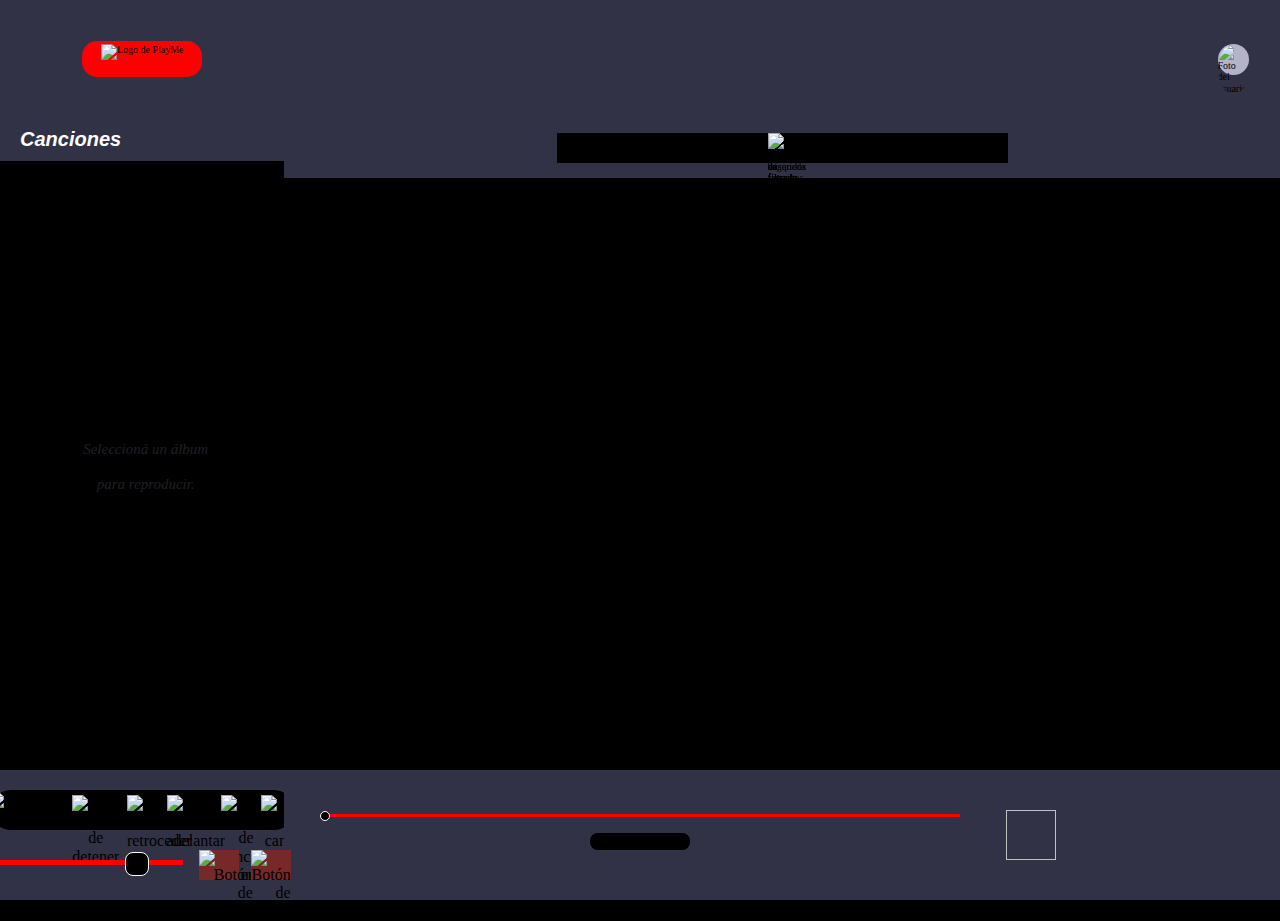
==== html/reproductor.html @ 9685b31c "21-09-20" ====
<!DOCTYPE html>
<html lang="es">
<head>
    <meta charset="UTF-8">
    <meta name="viewport" content="width=device-width, initial-scale=1.0">
    <title>PlayMe</title>
    <link rel="stylesheet" href="../css/normalize.css">
    <link rel="stylesheet" href="../css/reproductor.css">
</head>



<body>
    <main class="contenedor">
        <header class="logo">
            <img src="../imagenes/PlayMe.png" alt="Logo de PlayMe" class="logo__imagen">
        </header>

        <div class="datos__mensaje">
            <p id="lblMensajeError" class="lblMensajeErroralbum"></p>
        </div>

        <section class="datos__usuario">
            <p id="datos__nombre_usuario" class="datos__nombre_usuario"></p>
   
            <section class="datos__foto">
                <img id="foto_usuario" class="foto_usuario" src="../imagenes/Usuario100.png" alt="Foto del usuario">

                <div class="contenedor_general_opciones_usuario">
                    <div class="contenedor_botones_opciones_usuario">
                        <button id="btnCambiarContrasenia" class="boton_opcion_usuario">Cambiar contraseña</button>
                        <button id="btnCambiarFoto" class="boton_opcion_usuario">Cambiar foto</button>
                    </div>
                </div>

                <div class="contenedor_cambioContrasenia">
                    <h3 class="cambioContrasenia_titulo">Cambio de contraseña</h3>

                    <p>Contraseña actual</p>
                    <input type="password" id="txtContraseniaUsuario">
                    <p>Nueva contraseña</p>
                    <input type="password" id="txtNuevaContraseniaUsuario">
                    <p>Repetir contraseña</p>
                    <input type="password" id="txtRepetirContraseniaUsuario">

                    <div class="contenedorMensajeCambioContrasenia">
                        <p id="lblMensajeCambioContrasenia"></p>
                    </div>

                    <div class="contenedor_botones_cambioContrasenia">
                        <button id="btnCancelarCambioContrasenia">Cancelar</button>
                        <button id="btnGuardarCambioContrasenia">Guardar</button>
                    </div>
                </div>


                <div class="contenedor_cambioFoto">
                    <div class="contenedor_imgFotoUsuario">
                        <img src="" alt="Foto del usuario" class="imgFotoUsuario">
                    </div>

                    <form action="#" class="formulario_fileInput" enctype="multipart/form-data">
                        <div class="contenedor_inputfile">
                            <input type="file" accept="image/*" id="inputfileFoto" class="inputfileFoto">
                            <label for="inputfileFoto" class="btnInputfileFoto">Seleccionar foto</label>
                        </div>
                    </form>

                    <div class="contenedorMensajeCambioFoto">
                        <p id="lblMensajeCambioFoto">La imágen debe ser png o jpg y no mayor a 100 Kb</p>
                    </div>

                    <div class="contenedor_botones_cambioFoto">
                        <button id="btnCancelarCambioFoto">Cancelar</button>
                        <button id="btnGuardarCambioFoto">Guardar</button>
                    </div>
                </div>
            </section>
        </section>

        <section class="filtro">
            <button id="btnAnterior" class="filtro__btnAnterior filtro__boton_dif">
                <img src="../imagenes/Anterior.png" alt="Botón de imagenes anteriores">
            </button>

            <section class="filtro__contenedor">
                <div class="filtro__canciones filtro__boton" id="btnFiltroCancion">
                    <img src="../imagenes/Filtros/Canciones.png" alt="Botón de filtrado por canción">
                </div>

                <div class="filtro__artista filtro__boton" id="btnFiltroArtista">
                    <img src="../imagenes/Filtros/Artista.png" alt="Botón de filtrado por artista">
                </div>

                <div class="filtro__album filtro__boton" id="btnFiltroAlbum">
                    <img src="../imagenes/Filtros/Album.png" alt="Botón de filtrado por album">
                </div>

                <div class="filtro__favoritos filtro__boton" id="btnFiltroFavoritos">
                    <img src="../imagenes/Filtros/Favoritos.png" alt="Botón de favoritos">
                </div>

                <div class="filtro__sugeridos filtro__boton" id="btnFiltroRecomendados">
                    <img src="../imagenes/Filtros/Recomendados.png" alt="Botón de sugeridos">
                </div>

                <div class="filtro__filtro filtro__boton" id="btnFiltroGeneral">
                    <img src="../imagenes/Filtros/Filtrar.png" alt="Botón de búsqueda">
                </div>

                <div class="filtro__txt">
                    <input type="text" class="filtro__txt_input" id="txtFiltro" placeholder="Enter para buscar o  Escape para cancelar">
                </div>

                <div class="filtro__limpiar" id="btnQuitarFiltro">
                    <img src="../imagenes/Cruz.png" alt="Botón para quitar el filtro" class="filtro__quitar">
                </div>
            </section>


            <button id="btnSiguiente" class="filtro__btnSiguiente filtro__boton_dif">
                <img src="../imagenes/Siguiente.png" alt="Botón de imagenes siguientes">
            </button>
        </section>

        <section class="listas">
            <h3 class="listas__titulo">Canciones</h3>

            <section class="listas__canciones">
                <table id="tabla_canciones" class="listas__canciones_tabla">
                </table>

                <p class="listas__mensaje">
                    Seleccioná un álbum<br><br>
                    para reproducir.
                </p>
            </section>
        </section>

        <section class="imagenes">
            <div id="contenedor_tapa0">
                <img class="tapa0 tapa">
            </div>

            <div id="contenedor_tapa1">
                <img class="tapa1 tapa">
            </div>

            <div id="contenedor_tapa2">
                <img class="tapa2 tapa">
            </div>

            <div id="contenedor_tapa3">
                <img class="tapa3 tapa">
            </div>

            <div id="contenedor_tapa4">
                <img class="tapa4 tapa">
            </div>

            <div id="contenedor_tapa5">
                <img class="tapa5 tapa">
            </div>
            <div id="contenedor_tapa6">
                <img class="tapa6 tapa">
            </div>
            <div id="contenedor_tapa7">
                <img class="tapa7 tapa">
            </div>
            <div id="contenedor_tapa8">
                <img class="tapa8 tapa">
            </div>
            <div id="contenedor_tapa9">
                <img class="tapa9 tapa">
            </div>
            <div id="contenedor_tapa10">
                <img class="tapa10 tapa">
            </div>
            <div id="contenedor_tapa11">
                <img class="tapa11 tapa">
            </div>
        </section>

        <footer class="reproductor">
            <audio id="media"></audio>

            <div class="reproductor_todos_losBotones">
                <section class="reproductor__botones_reproductor">
                    <button class="reproductor__botones reproductor__btnPlay" id="btnPlay">
                        <img src="../imagenes/Botones/Play.png" alt="Botón de play" id="btnPlay_img">
                    </button>
                    
                    <button class="reproductor__botones" id="btnParar">
                        <img src="../imagenes/Botones/Parar.png" alt="Botón de detener">
                    </button>
    
                    <button class="reproductor__botones reproductor__btnRetroceder" id="btnRetroceder">
                        <img src="../imagenes/Botones/Retroceder.png" alt="Botón de retroceder">
                    </button>

                    <button class="reproductor__botones reproductor__btnAdelantar" id="btnAdelantar">
                        <img src="../imagenes/Botones/Adelantar.png" alt="Botón de adelantar">
                    </button>
    
                    <button class="reproductor__botones reproductor__btnAnterior" id="btnAnteriorReproductor">
                        <img src="../imagenes/Botones/Cancion _anterior.png" alt="Botón de canción anterior">
                    </button>
    
                    <button class="reproductor__botones" id="btnSiguienteReproductor">
                        <img src="../imagenes/Botones/Cancion_siguiente.png" alt="Botón de canción siguiente">
                    </button>
                </section>
    
                <section class="reproductor__botones_adicionales">
                    <section class="reproductor__volumen">
                        <input type="range" class="btnDeslizdorVolumen" id="btnDeslizadorVolumen" min="0" max="1" step="0.01">
                    </section>

                    <div class="reproductor__btnAdicional btnMute" id="btnMute">
                        <img src="../imagenes/Botones/Mute.png" alt="Botón de silenciar" id="btnMute_img">
                    </div>

                    <div class="reproductor__btnAdicional btnLoop" id="btnLoop">
                        <img src="../imagenes/Botones/Loop.png" alt="Botón de loop" id="btnLoop_img">
                    </div>
                </section>
            </div>
        </footer>

        <footer class="barra">
            <div class="barra_contenedor">
                <input type="range" class="barra_tiempo" id="barra_tiempo" min="0" step="0.01">
            </div>
            <p class="barra_texto" id="barra_texto"></p>
        </footer>

        <footer class="info">
            <img class="info__imagen">

            <section class="info__data">
                <p class="info__artista"></p>
                <p class="info__album"></p>
                <p class="info__anio"></p>
            </section>
        </footer>
    </main>

    <script src="../js/jquery.js"></script>
    <script src="../js/valida.js"></script>
    <script src="../js/ClaseUsuario.js"></script>
    <script src="../js/ClaseArtista.js"></script>
    <script src="../js/ClaseCancion.js"></script>
    <script src="../js/ClaseAlbum.js"></script>
    <script src="../js/reproductor.js"></script>
</body>



</html>
---- css/reproductor.css ----
*:focus {
    outline: 0rem;
}

html {
    font-size: 16px;
}

body {
    margin: 0rem;
    background: rgb(0, 0, 0);
}





/*Secciones*/
.contenedor {
    min-height: 62.5rem;
    max-height: 100vh;
    display: grid;
    grid-template-columns: minmax(25rem, 1.2fr) minmax(50rem, 3fr) minmax(20rem,1.2fr);
    grid-template-rows: 1fr 0.5fr 5fr 1fr;
}


.logo {
    grid-column: 1 / 2;
    grid-row: 1 / 2;
    display: flex;
    justify-content: center;
    align-items: center;
    background: rgb(50, 50, 70);
}
.logo__imagen {
    background: red;
    height: 3rem;
    padding: 0.3125rem 1.875rem 0.3125rem 1.875rem;
    border-radius: 1.5rem;
}





.datos__usuario {
    grid-column: 3 / 4;
    grid-row: 1 / 2;
    background: rgb(50, 50, 70);
    width: 100%;
    height: 100%;
    display: flex;
    justify-content: flex-end;
    align-items: center;
}
.datos__nombre_usuario {
    color: rgb(150, 150, 255);
    font-size: 2rem;
    margin-right: 1.25rem;
}
.datos__mensaje {
    grid-column: 2 / 3;
    grid-row: 1 / 2;
    color: rgb(50, 50, 70);
    background: rgb(50, 50, 70);
    font-size: 1.2rem;
    font-family: 'Gill Sans', 'Gill Sans MT', Calibri, 'Trebuchet MS', sans-serif;
    font-style: italic;
    display: flex;
    justify-content: center;
    align-items: center;
}
.lblMensajeError {
    transition: color 1.5s;
}
.datos__foto {
    width: 3.125rem;
    height: 3.125rem;
    border-radius: 1.5625rem;
    background: rgb(180, 180, 200);
    margin-right: 3.125rem;
}
.foto_usuario {
    width: 100%;
    height: 100%;
    object-fit: contain;
    border-radius: 50%;
    overflow: hidden;
}
.contenedor_general_opciones_usuario {
    display: none;
    margin-left: -8rem;
    margin-top:  -1rem;
}
.contenedor_botones_opciones_usuario {
    display: flex;
    flex-direction: column;
}
.boton_opcion_usuario {
    width: 10rem;
    border: none;
    padding-top: 0.2rem;
    padding-bottom: 0.2rem;
    background: rgb(180, 180, 200);
}
.boton_opcion_usuario:hover {
    background: rgb(100, 100, 120);
    color: white;
}
.contenedor_cambioContrasenia {
    display: none;
    position: absolute;
    width: 25rem;
    height: 21rem;
    background: rgb(180, 180, 200);
    border-radius: 1rem;
    margin-top: -2rem;
    margin-left: -25rem;
    z-index: 1;
    font-family: Cambria, Cochin, Georgia, Times, 'Times New Roman', serif;
}
.contenedor_cambioContrasenia h3 {
    text-align: center;
}
.contenedor_cambioContrasenia input {
    width: 20rem;
    margin-left: 2.5rem;
    margin-top: -1rem;
    border: none;
}
.contenedor_cambioContrasenia p {
    margin-left: 2.5rem;
    margin-bottom: 0.2rem;
}
.contenedorMensajeCambioContrasenia {
    margin-top: 1.5rem;
    margin-left: 2.5rem;
    width: 20rem;
    height: 1.2rem;
}
#lblMensajeCambioContrasenia {
    margin-left: 0rem;
    text-align: center;
    display: none;
}
.contenedor_botones_cambioContrasenia {
    margin-left: 2.5rem;
    margin-top: 2.2rem;
    width: 20rem;
    display: flex;
    justify-content: space-between;
}
.contenedor_botones_cambioContrasenia button {
    background: rgb(100, 100, 120);
    color: white;
    width: 6rem;
    height: 2rem;
    border-radius: 1rem;
    border: none;
    margin-left: 0.5rem;
}
.contenedor_botones_cambioContrasenia button:hover {
    background: rgb(50, 50, 200);
}
.contenedor_cambioFoto {
    display: none;
    position: absolute;
    width: 25rem;
    height: 25em;
    background: rgb(180, 180, 200);
    border-radius: 1rem;
    margin-top: -2rem;
    margin-left: -25rem;
    z-index: 1;
    font-family: Cambria, Cochin, Georgia, Times, 'Times New Roman', serif;
}
.contenedorMensajeCambioFoto {
    margin-top: 3rem;
    margin-left: 1rem;
    width: 23rem;
    height: 2.5rem;
}
#lblMensajeCambioFoto {
    margin-left: 0rem;
    text-align: center;
    color: black;
}
.contenedor_botones_cambioFoto {
    margin-left: 1rem;
    margin-top: 1rem;
    width: 23rem;
    display: flex;
    justify-content: space-between;
}
.contenedor_botones_cambioFoto button {
    background: rgb(100, 100, 120);
    color: white;
    width: 6rem;
    height: 2rem;
    border-radius: 1rem;
    border: none;
    margin-left: 0.5rem;
}
.contenedor_botones_cambioFoto button:hover {
    background: rgb(50, 50, 200);
}
.contenedor_imgFotoUsuario {
    width: 10rem;
    height: 10rem;
    border-radius: 5rem;
    margin-top: 0.8rem;
    margin-left: 7.5rem;
    background: black;
    overflow: hidden;
}
.imgFotoUsuario {
    width: 100%;
    height: 100%;
    object-fit: contain;
}
.inputfileFoto {
    display: none;
}
.contenedor_inputfile {
    width: 23rem;
    height: 3rem;
    margin-left: 1rem;
    margin-top: 1rem;
    text-align: center;
}
.btnInputfileFoto {
    margin-top: 1.2rem;
    display: inline-block;
    background: rgb(100, 100, 120);
    color: white;
    height: 3rem;
    border-radius: 1.5rem;
    line-height: 3rem;
    width: 10rem;
}
.btnInputfileFoto:hover {
    background: rgb(50, 50, 200);
}






.filtro {
    grid-column: 2 / 5;
    grid-row: 2 / 3;
    background: rgb(50, 50, 70);
    padding-left: 1.25rem;
    padding-right: 1.25rem;
    display: flex;
    align-items: center;
    justify-content: space-between;
    margin: 0px;
}
.filtro__boton_dif {
    background: rgb(50, 50, 70);
    border: none;
    width: 3.125rem;
    height: 3.125rem;
    padding: 0rem;
    visibility: hidden;
}
.filtro__boton_dif img {
    width: 100%;
    height: 100%;
    object-fit: contain;
}
.filtro__boton {
    padding: 0px;
    height: 3rem;
    width: 3rem;
    margin-left: 21rem;
    transition: margin-left 0.5s;
    display: inline-block;
    position: absolute;
}
.filtro__boton img {
    width: 100%;
    height: 100%;
    -o-object-fit: contain;
       object-fit: contain;
}
.filtro__contenedor {
    margin: 0px;
    padding-left: 0.125rem;
    height: 3rem;
    width: 45rem;
    background: black;
    overflow: hidden;
}
.filtro__canciones_nueva_posicion {
    margin-left: 0rem;
}
.filtro__artista_nueva_posicion {
    margin-left:  8.4rem;
}
.filtro__album_nueva_posicion {
    margin-left: 16.8rem;
}
.filtro__favoritos_nueva_posicion {
    margin-left: 25.2rem;
}
.filtro__sugeridos_nueva_posicion {
    margin-left: 33.6rem;
}
.filtro__filtro_nueva_posicion {
    margin-left: 42rem;
}
.filtro_posicion_izquierda {
    margin-left: 0rem;
}
.filtro__txt {
    display: none;
    position: absolute;
    margin-left: 5rem;
    padding-top: 0.6rem;
    height: 3rem;
    width: 40rem;
}
.filtro__txt_input {
    height: 2rem;
    width: 100%;
    font-size: 1.5rem;
    background: black;
    color: white;
    border: none;
    outline: none;
}
.filtro__limpiar {
    visibility: hidden;
    width: 1.5rem;
    height: 1.5rem;
    border: none;
    background: red;
    display: inline-block;
    position: absolute;
    margin-left: 44.5rem;
    margin-top: -0.75rem;
}
.filtro__quitar {
    width: 100%;
    height: 100%;
    -o-object-fit: contain;
}





.listas {
    background: black;
    grid-column: 1 / 2;
    grid-row: 2 / 4;
    font-size: 1rem;
    margin-bottom: 1%;
    overflow: hidden;
}
.listas__titulo { 
    background: rgb(50, 50, 70);
    padding: 1rem;
    padding-left: 2rem;
    color: white;
    font-size: 2rem;
    font-family:-apple-system, BlinkMacSystemFont, 'Segoe UI', Roboto, Oxygen, Ubuntu, Cantarell, 'Open Sans', 'Helvetica Neue', sans-serif;
    font-style: italic;
    margin-top: 0rem;
    margin-bottom: 0px;
}
.listas__canciones {
    padding-left: 1rem;
    padding-right: 0.3125rem;
    background: black;
    height: 90%;
    overflow: scroll;
}
.listas__mensaje {
    display: none;
    color: rgb(220, 220, 255);
    font-size: 1.5rem;
    text-align: center;
    font-style: italic;
    margin-top: 16rem;
}
.listas__canciones::-webkit-scrollbar {
    width: 1rem;;
    background: black;
}
.listas__canciones::-webkit-scrollbar-thumb {
    background: rgb(50, 50, 70);
}
.listas__canciones_tabla td {
    padding: 0.3rem;
    padding-left: 1rem;
    font-size: 1rem;
}
.estrella_lista {
    width: 1.2rem;
    -o-object-fit: contain;
       object-fit: contain;
}
.cancion:hover {
    cursor: default;
}
.cancion {
    color: black;
    transition: color 0.5s;
}





.imagenes {
    background: black;
    grid-column: 2 / 4;
    grid-row: 3 / 4;
    display: flex;
    flex-wrap: wrap;
    justify-content: space-around;
    padding: 0.625rem;
    overflow-y: scroll;
    margin-top: 0.625rem;
    margin-bottom: 0.625rem;
}
.imagenes::-webkit-scrollbar {
    width: 1rem;;
    background: black;
}
.imagenes::-webkit-scrollbar-thumb {
    background: rgb(50, 50, 70);
}
.imagenes div {
    width: 18.75rem;
    height: 18.75rem;
    margin: 0.625rem;
    background: black;
    opacity: 0;
    transition: transform 0.5s, opacity 1.5s;
}
.tapa {
    width: 100%;
    height: 100%;
    object-fit: contain;
}
.tapa:hover {
    cursor: pointer;
}
.giro {
    animation: giro 0.5s;
    animation-fill-mode: forwards;
}
@keyframes giro {
    from{
        transform: rotateY(0deg);
    }
    to{
        transform: rotateY(180deg);
    }
}





/*reproductor.*/
.reproductor {
    font-size: 16px;
    background: rgb(50, 50, 70);
    grid-column: 1 / 2;
    grid-row: 4 / 5;
    padding: 1.25em;
    display: flex;
    justify-content: center;
    align-items: center;
    flex-wrap: wrap;
}
.reproductor__botones_reproductor {
    background: black;
    padding-left: 0px;
    padding-right: 0.1875em;
    width: 18.75em;
    height:  2.5em;
    border-radius: 1.25em;
    display: flex;
    justify-content: space-between;
    align-items: center;
}
.reproductor__botones {
    width: 1.875em;
    height: 1.875em;
    border: none;
    background:none;
    padding: 0px;
}
.reproductor__btnPlay {
    width: 3.75em;
    height: 3.75em;
    margin-left: -0.1875em;
}
.reproductor__btnAnterior {
    margin-right: -5%;
}
.reproductor__btnRetroceder {
    margin-right: -5%;
}
.reproductor img {
    width: 100%;
    height: 100%;
    -o-object-fit: contain;
       object-fit: contain;
}
.reproductor__botones_adicionales {
    width: 18.75em;
    height: 1.875em;
    margin-top: 1.25em;
    padding: 0px;
    text-align: right;
}
.reproductor__btnAdicional {
    background: rgb(120, 40, 40);
    width: 2.5em;
    height: 1.875em;
}
#btnLoop {
    position: absolute;
    margin-left: 16.25em;
    margin-top: 0em;
}
#btnMute {
    position: absolute;
    margin-left: 13em;
}
.btnLoop {
    position: absolute;
    margin-left: 13em;
}
.reproductor__botones_adicionales img {
    width: 100%;
    height: 100%;
    -o-object-fit: contain;
       object-fit: contain;
}
.reproductor__volumen {
    position: absolute;
    margin-left: 0em;
    margin-top: 0.3em;
}
.btnDeslizdorVolumen {
    height: 1em;
    margin: 0px;
    width: 12em;
    background: transparent;
    -webkit-appearance: none;
}
/*Track del deslizador.*/
.btnDeslizdorVolumen::-moz-range-track {
    background: red;
    width: 100%;
    height: 0.3em;
}
.btnDeslizdorVolumen::-webkit-slider-runnable-track {
    background: red;
    width: 100%;
    height: 0.3em;
}
.btnDeslizdorVolumen::-ms-track {
    background: red;
    width: 100%;
    height: 0.3em;
}
/*Thumb.*/
.btnDeslizdorVolumen::-moz-range-thumb {
    height: 1.5em;
    width: 1.5em;
    background: black;
    border-radius: 0.5em;
    border: white solid 1px;
}
.btnDeslizdorVolumen::-moz-range-thumb:hover {
    cursor: pointer;
}
.btnDeslizdorVolumen::-webkit-slider-thumb:hover {
    cursor: pointer;
}
.btnDeslizdorVolumen::-webkit-slider-thumb {
    -webkit-appearance: none;
    height: 1.5em;
    width: 1.5em;
    background: black;
    border-radius: 0.5em;
    border: white solid 1px;
    cursor: pointer;
    margin-top: -0.5em;
}
.btnDeslizdorVolumen::-ms-thumb {
    height: 1.5em;
    width: 1.5em;
    background: black;
    border-radius: 0.5em;
    border: white solid 1px;
    cursor: pointer;
}
/*Fill lower.*/
.btnDeslizdorVolumen::-moz-range-progress {
    background: red;
}





.barra {
    grid-column: 2 / 3;
    grid-row: 4 / 5;
    background:  rgb(50, 50, 70);
    display: flex;
    justify-content: center;
    align-items: center;
    flex-direction: column;
}
.barra_contenedor {
    width: 90%;
}
.barra_tiempo {
    height: 1rem;
    margin: 0px;
    background: transparent;
    width: 100%;
    -webkit-appearance: none;
}
.barra_tiempo::-moz-range-track {
    background: white;
    width: 100%;
    height: 0.3rem;
}
.barra_tiempo::-moz-range-thumb {
    background: black;
    border: white solid 1px;
}
.barra_tiempo::-moz-range-thumb:hover {
    cursor: pointer;
}
.barra_tiempo::-moz-range-progress {
    background: red;
    height: 0.3rem;
}
.barra_tiempo::-webkit-slider-runnable-track {
    background: red;
    width: 100%;
    height: 0.3rem;
}
.barra_tiempo::-webkit-slider-thumb {
    -webkit-appearance: none;
    height: 1rem;
    width: 1rem;
    background: black;
    border-radius: 0.5rem;
    border: white solid 1px;
    cursor: pointer;
    margin-top: -0.25rem;
-}
.barra_texto {
    width: 10rem;
    height: 1.5rem;
    padding-top: 0.25rem;
    border-radius: 0.75rem;
    font-size: 1rem;
    background: black;
    color: rgb(255, 0, 0);
    text-align: center;
}






.info {
    grid-column: 3 / 4;
    grid-row: 4 / 5;
    background: rgb(50, 50, 70);
    display: flex;
    justify-content: flex-start;
    align-items: center;
    padding-left: 1rem;
    padding-right: 1rem;
}
.info__imagen {
    width: 5rem;
    height: 5rem;
    background: rgb(50, 50, 70);
    -o-object-fit: contain;
       object-fit: contain;
}
.info__data {
    color: white;
    margin-right: 1.8rem;
    margin-left: 1rem;
}










/*Cambios al llegar a los 1500 px*/
@media screen and (max-width: 1500px) {


    html {
        font-size: 10px;
    }

    .imagenes div {
        margin: 2rem;
    }

    .listas__mensaje {
        margin-top: 28rem;
    }
}







/*Cambios al llegar a los 1000 px*/
@media screen and (max-width: 1000px) {

    .contenedor {
        grid-template-columns: minmax(25rem, 1fr) minmax(40rem, 2fr);
        grid-template-rows: 1fr 0.5fr 0.5fr 5fr 1fr 1fr;
    }

    .logo {
        grid-column: 1 / 2;
        grid-row: 1 / 2;
    }

    .datos__usuario {
        grid-column: 2 / 3;
        grid-row: 1 / 2;
    }

    .datos__mensaje {
        grid-column: 1 / 3;
        grid-row: 2 / 3;
        font-size: 2rem;
    }

    .filtro {
        grid-column: 1 / 3;
        grid-row: 3 / 4;
    }

    .listas {
        grid-column: 1 / 2;
        grid-row: 4 / 5;
    }

    .imagenes {
        grid-column: 2 / 3;
        grid-row: 4 / 5;
    }

    .reproductor {
        grid-column: 1 / 2;
        grid-row: 5 / 6;
    }

    .info {
        grid-column: 2 / 3;
        grid-row: 5 / 6;
        justify-content: flex-end;
    }

    .barra {
        grid-column: 1 / 3;
        grid-row: 6 / 7;
    }

    .listas__mensaje {
        margin-top: 23rem;
    }
    
}







@media screen and (max-width: 720px) {

    .contenedor {
        grid-template-columns: minmax(40rem, 1fr) minmax(20rem, 1fr);
        grid-template-rows: 1fr 0.5fr 0.5fr 5fr 1fr 1fr;
    }

    .filtro {
        grid-column: 1 / 3;
    }

    .filtro__boton {
        margin-left: 13.5rem;
    }
    .filtro__contenedor {
        width: 30rem;
    }
    .filtro__canciones_nueva_posicion {
        margin-left: 0rem;
    }
    .filtro__artista_nueva_posicion {
        margin-left:  5.4rem;
    }
    .filtro__album_nueva_posicion {
        margin-left: 10.8rem;
    }
    .filtro__favoritos_nueva_posicion {
        margin-left: 16.2rem;
    }
    .filtro__sugeridos_nueva_posicion {
        margin-left: 21.6rem;
    }
    .filtro__filtro_nueva_posicion {
        margin-left: 27rem;
    }

    .filtro_posicion_izquierda {
        margin-left: 0rem;
    }
    
    .filtro__txt {
        width: 25rem;
    }

}





@media screen and (max-width: 600px) {
    
    
    .contenedor {
        grid-template-columns: minmax(20rem, 1fr) minmax(20rem, 1fr);
        grid-template-rows: 1fr 0.5fr 0.5fr 3fr 3fr 1fr 1fr 1fr;
        max-height: 150vh;
    }
    
    .imagenes {
        grid-column: 1 / 3;
        grid-row: 4 / 5;
    }

    .listas {
        grid-column: 1 / 3;
        grid-row: 5 / 6;
    }

    .reproductor {
        grid-column: 1 / 3;
        grid-row: 6 / 7;
    }

    .barra {
        grid-column: 1 / 3;
        grid-row: 7 / 8;
    }

    .info {
        grid-column: 1 / 3;
        grid-row: 8 / 9;
        justify-content: flex-start;
    }

    .imagenes div {
        width: 12rem;
        height: 12rem;
    }

    .listas__canciones_tabla td {
        font-size: 1.5rem;
    }

    .listas__mensaje {
        margin-top: 11rem;
    }
    
    .filtro__limpiar {
        margin-left: 29.5rem;
        margin-top: -0.75rem;
    }

}
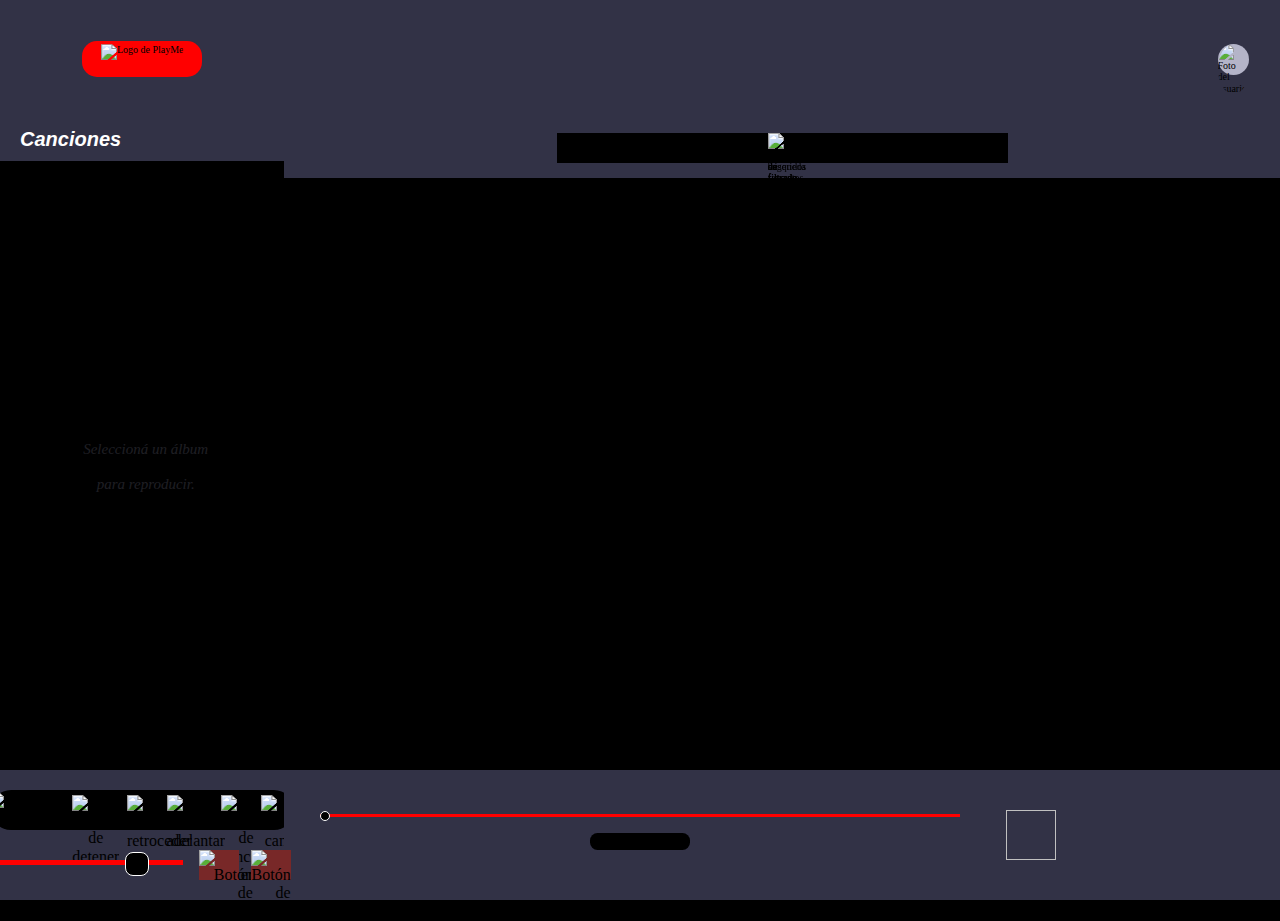
==== commit 7bc50e9d: "22-09-20" ====
--- a/html/reproductor.html
+++ b/html/reproductor.html
@@ -17,7 +17,7 @@
         </header>
 
         <div class="datos__mensaje">
-            <p id="lblMensajeError" class="lblMensajeErroralbum"></p>
+            <p id="lblMensajeError" class="lblMensajeError"></p>
         </div>
 
         <section class="datos__usuario">
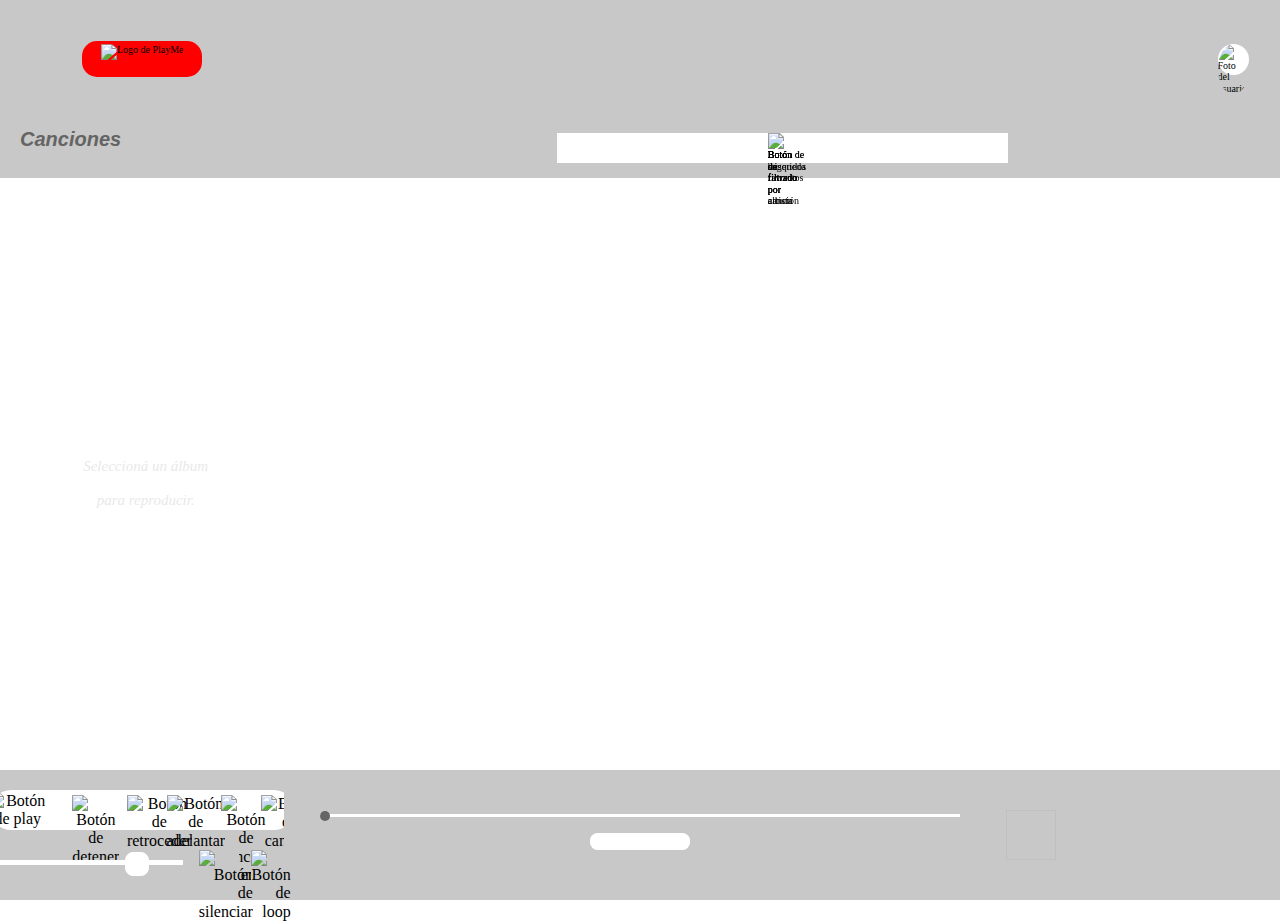
==== commit 2c3c051b: "05-10-20" ====
--- a/html/reproductor.html
+++ b/html/reproductor.html
@@ -12,6 +12,20 @@
 
 <body>
     <main class="contenedor">
+        <section class="recorrido recorrido_general">
+            <h3 class="recorrido_titulo">¡Hola!</h3>
+
+            <p class="recorrido_texto">
+                ¿Te gustaría un recorrido por las principales funcionalidades de la aplicación?
+            </p>
+
+            <div class="recorrido_botones">
+                <button class="recorrido_btn">Si</button>
+
+                <button class="recorrido_btn">No</button>
+            </div>
+        </section>
+
         <header class="logo">
             <img src="../imagenes/PlayMe.png" alt="Logo de PlayMe" class="logo__imagen">
         </header>
@@ -79,32 +93,32 @@
         </section>
 
         <section class="filtro">
-            <button id="btnAnterior" class="filtro__btnAnterior filtro__boton_dif">
+            <button id="btnAnterior" class="filtro__btnAnterior filtro__boton_dif" title="Álbumes anteriores">
                 <img src="../imagenes/Anterior.png" alt="Botón de imagenes anteriores">
             </button>
 
             <section class="filtro__contenedor">
-                <div class="filtro__canciones filtro__boton" id="btnFiltroCancion">
+                <div class="filtro__canciones filtro__boton" id="btnFiltroCancion" title="Filtro por canción">
                     <img src="../imagenes/Filtros/Canciones.png" alt="Botón de filtrado por canción">
                 </div>
 
-                <div class="filtro__artista filtro__boton" id="btnFiltroArtista">
+                <div class="filtro__artista filtro__boton" id="btnFiltroArtista" title="Filtro por artista">
                     <img src="../imagenes/Filtros/Artista.png" alt="Botón de filtrado por artista">
                 </div>
 
-                <div class="filtro__album filtro__boton" id="btnFiltroAlbum">
+                <div class="filtro__album filtro__boton" id="btnFiltroAlbum" title="Filtro por álbum">
                     <img src="../imagenes/Filtros/Album.png" alt="Botón de filtrado por album">
                 </div>
 
-                <div class="filtro__favoritos filtro__boton" id="btnFiltroFavoritos">
+                <div class="filtro__favoritos filtro__boton" id="btnFiltroFavoritos" title="Filtro de favoritos">
                     <img src="../imagenes/Filtros/Favoritos.png" alt="Botón de favoritos">
                 </div>
 
-                <div class="filtro__sugeridos filtro__boton" id="btnFiltroRecomendados">
+                <div class="filtro__sugeridos filtro__boton" id="btnFiltroRecomendados" title="Sugeridos">
                     <img src="../imagenes/Filtros/Recomendados.png" alt="Botón de sugeridos">
                 </div>
 
-                <div class="filtro__filtro filtro__boton" id="btnFiltroGeneral">
+                <div class="filtro__filtro filtro__boton" id="btnFiltroGeneral" title="Filtro general">
                     <img src="../imagenes/Filtros/Filtrar.png" alt="Botón de búsqueda">
                 </div>
 
@@ -112,20 +126,20 @@
                     <input type="text" class="filtro__txt_input" id="txtFiltro" placeholder="Enter para buscar o  Escape para cancelar">
                 </div>
 
-                <div class="filtro__limpiar" id="btnQuitarFiltro">
+                <div class="filtro__limpiar" id="btnQuitarFiltro" title="Quitar filtro">
                     <img src="../imagenes/Cruz.png" alt="Botón para quitar el filtro" class="filtro__quitar">
                 </div>
             </section>
 
 
-            <button id="btnSiguiente" class="filtro__btnSiguiente filtro__boton_dif">
+            <button id="btnSiguiente" class="filtro__btnSiguiente filtro__boton_dif" title="Álbumes siguientes">
                 <img src="../imagenes/Siguiente.png" alt="Botón de imagenes siguientes">
             </button>
         </section>
 
+        <h3 class="listas__titulo">Canciones</h3>
+
         <section class="listas">
-            <h3 class="listas__titulo">Canciones</h3>
-
             <section class="listas__canciones">
                 <table id="tabla_canciones" class="listas__canciones_tabla">
                 </table>
--- a/css/reproductor.css
+++ b/css/reproductor.css
@@ -8,7 +8,7 @@
 
 body {
     margin: 0rem;
-    background: rgb(0, 0, 0);
+    background: rgb(255, 255, 255);
 }
 
 
@@ -31,7 +31,7 @@
     display: flex;
     justify-content: center;
     align-items: center;
-    background: rgb(50, 50, 70);
+    background: rgb(200, 200, 200);
 }
 .logo__imagen {
     background: red;
@@ -44,10 +44,56 @@
 
 
 
+/*Recorrido*/
+.recorrido {
+    display: none;
+    z-index: 10;
+    position: absolute;
+    width: 50%;
+    height: 50%;
+    top: 25%;
+    left: 25%;
+    background: rgb(150, 150, 200);
+    color: white;
+    border-radius: 3rem;
+    text-align: center;
+    font-family: Arial, Helvetica, sans-serif;
+}
+.recorrido_titulo {
+    font-size: 6rem;
+}
+.recorrido_texto {
+    font-size: 1.2rem;
+}
+.recorrido_botones {
+    margin-left: 40%;
+    margin-top: 10%;
+    width: 20%;
+    display: flex;
+    justify-content: space-between;
+}
+.recorrido_btn {
+    width: 3rem;
+    height: 3rem;
+    border-radius: 1.5rem;
+    border: none;
+    background: rgb(120, 120, 120);
+    color: white;
+    transition: background 1s$eval;
+}
+.recorrido_btn:hover {
+    background: blue;
+}
+
+
+
+
+
+
 .datos__usuario {
     grid-column: 3 / 4;
     grid-row: 1 / 2;
-    background: rgb(50, 50, 70);
+    background: rgb(200, 200, 200);
     width: 100%;
     height: 100%;
     display: flex;
@@ -55,15 +101,15 @@
     align-items: center;
 }
 .datos__nombre_usuario {
-    color: rgb(150, 150, 255);
+    color: black;
     font-size: 2rem;
     margin-right: 1.25rem;
 }
 .datos__mensaje {
     grid-column: 2 / 3;
     grid-row: 1 / 2;
-    color: rgb(50, 50, 70);
-    background: rgb(50, 50, 70);
+    color: black;
+    background: rgb(200, 200, 200);
     font-size: 1.2rem;
     font-family: 'Gill Sans', 'Gill Sans MT', Calibri, 'Trebuchet MS', sans-serif;
     font-style: italic;
@@ -78,7 +124,7 @@
     width: 3.125rem;
     height: 3.125rem;
     border-radius: 1.5625rem;
-    background: rgb(180, 180, 200);
+    background: white;
     margin-right: 3.125rem;
 }
 .foto_usuario {
@@ -102,7 +148,7 @@
     border: none;
     padding-top: 0.2rem;
     padding-bottom: 0.2rem;
-    background: rgb(180, 180, 200);
+    background: rgb(150, 150, 200);
 }
 .boton_opcion_usuario:hover {
     background: rgb(100, 100, 120);
@@ -113,7 +159,7 @@
     position: absolute;
     width: 25rem;
     height: 21rem;
-    background: rgb(180, 180, 200);
+    background: rgb(150, 150, 200);
     border-radius: 1rem;
     margin-top: -2rem;
     margin-left: -25rem;
@@ -146,7 +192,7 @@
 }
 .contenedor_botones_cambioContrasenia {
     margin-left: 2.5rem;
-    margin-top: 2.2rem;
+    margin-top: 1.2rem;
     width: 20rem;
     display: flex;
     justify-content: space-between;
@@ -168,7 +214,7 @@
     position: absolute;
     width: 25rem;
     height: 25em;
-    background: rgb(180, 180, 200);
+    background: rgb(150, 150, 200);
     border-radius: 1rem;
     margin-top: -2rem;
     margin-left: -25rem;
@@ -251,7 +297,7 @@
 .filtro {
     grid-column: 2 / 5;
     grid-row: 2 / 3;
-    background: rgb(50, 50, 70);
+    background: rgb(200, 200, 200);
     padding-left: 1.25rem;
     padding-right: 1.25rem;
     display: flex;
@@ -260,12 +306,17 @@
     margin: 0px;
 }
 .filtro__boton_dif {
-    background: rgb(50, 50, 70);
+    background: rgb(150, 150, 200);
     border: none;
     width: 3.125rem;
     height: 3.125rem;
+    border-radius: 1.56rem;
     padding: 0rem;
     visibility: hidden;
+    transition: background 1s;
+}
+.filtro__boton_dif:hover {
+    background: red;
 }
 .filtro__boton_dif img {
     width: 100%;
@@ -292,7 +343,7 @@
     padding-left: 0.125rem;
     height: 3rem;
     width: 45rem;
-    background: black;
+    background: white;
     overflow: hidden;
 }
 .filtro__canciones_nueva_posicion {
@@ -328,8 +379,8 @@
     height: 2rem;
     width: 100%;
     font-size: 1.5rem;
-    background: black;
-    color: white;
+    background: white;
+    color: black;
     border: none;
     outline: none;
 }
@@ -355,34 +406,36 @@
 
 
 .listas {
-    background: black;
+    background: white;
     grid-column: 1 / 2;
-    grid-row: 2 / 4;
+    grid-row: 3 / 4;
     font-size: 1rem;
     margin-bottom: 1%;
     overflow: hidden;
 }
 .listas__titulo { 
-    background: rgb(50, 50, 70);
+    grid-column: 1 / 2;
+    grid-row: 2 / 3;
+    background: rgb(200, 200, 200);
     padding: 1rem;
     padding-left: 2rem;
-    color: white;
+    color: rgb(100, 100, 100);
     font-size: 2rem;
     font-family:-apple-system, BlinkMacSystemFont, 'Segoe UI', Roboto, Oxygen, Ubuntu, Cantarell, 'Open Sans', 'Helvetica Neue', sans-serif;
     font-style: italic;
     margin-top: 0rem;
-    margin-bottom: 0px;
+    margin-bottom: 0rem;
 }
 .listas__canciones {
     padding-left: 1rem;
     padding-right: 0.3125rem;
-    background: black;
-    height: 90%;
+    background: white;
+    height: 100%;
     overflow: scroll;
 }
 .listas__mensaje {
     display: none;
-    color: rgb(220, 220, 255);
+    color: rgb(100, 100, 100);
     font-size: 1.5rem;
     text-align: center;
     font-style: italic;
@@ -390,10 +443,10 @@
 }
 .listas__canciones::-webkit-scrollbar {
     width: 1rem;;
-    background: black;
+    background: rgb(200, 200, 200);
 }
 .listas__canciones::-webkit-scrollbar-thumb {
-    background: rgb(50, 50, 70);
+    background: rgb(200, 200, 200);
 }
 .listas__canciones_tabla td {
     padding: 0.3rem;
@@ -409,7 +462,7 @@
     cursor: default;
 }
 .cancion {
-    color: black;
+    color: white;
     transition: color 0.5s;
 }
 
@@ -418,7 +471,7 @@
 
 
 .imagenes {
-    background: black;
+    background: white;
     grid-column: 2 / 4;
     grid-row: 3 / 4;
     display: flex;
@@ -431,16 +484,16 @@
 }
 .imagenes::-webkit-scrollbar {
     width: 1rem;;
-    background: black;
+    background: white;
 }
 .imagenes::-webkit-scrollbar-thumb {
-    background: rgb(50, 50, 70);
+    background: rgb(100, 100, 100);
 }
 .imagenes div {
     width: 18.75rem;
     height: 18.75rem;
     margin: 0.625rem;
-    background: black;
+    background: white;
     opacity: 0;
     transition: transform 0.5s, opacity 1.5s;
 }
@@ -472,7 +525,7 @@
 /*reproductor.*/
 .reproductor {
     font-size: 16px;
-    background: rgb(50, 50, 70);
+    background: rgb(200, 200, 200);
     grid-column: 1 / 2;
     grid-row: 4 / 5;
     padding: 1.25em;
@@ -482,7 +535,7 @@
     flex-wrap: wrap;
 }
 .reproductor__botones_reproductor {
-    background: black;
+    background: white;
     padding-left: 0px;
     padding-right: 0.1875em;
     width: 18.75em;
@@ -524,7 +577,7 @@
     text-align: right;
 }
 .reproductor__btnAdicional {
-    background: rgb(120, 40, 40);
+    background: rgb(200, 200, 200);
     width: 2.5em;
     height: 1.875em;
 }
@@ -561,17 +614,17 @@
 }
 /*Track del deslizador.*/
 .btnDeslizdorVolumen::-moz-range-track {
-    background: red;
+    background: white;
     width: 100%;
     height: 0.3em;
 }
 .btnDeslizdorVolumen::-webkit-slider-runnable-track {
-    background: red;
+    background: white;
     width: 100%;
     height: 0.3em;
 }
 .btnDeslizdorVolumen::-ms-track {
-    background: red;
+    background: white;
     width: 100%;
     height: 0.3em;
 }
@@ -579,9 +632,9 @@
 .btnDeslizdorVolumen::-moz-range-thumb {
     height: 1.5em;
     width: 1.5em;
-    background: black;
+    background: rgb(100, 100, 100);
     border-radius: 0.5em;
-    border: white solid 1px;
+    border: none;
 }
 .btnDeslizdorVolumen::-moz-range-thumb:hover {
     cursor: pointer;
@@ -593,7 +646,7 @@
     -webkit-appearance: none;
     height: 1.5em;
     width: 1.5em;
-    background: black;
+    background: white;
     border-radius: 0.5em;
     border: white solid 1px;
     cursor: pointer;
@@ -602,14 +655,14 @@
 .btnDeslizdorVolumen::-ms-thumb {
     height: 1.5em;
     width: 1.5em;
-    background: black;
+    background: white;
     border-radius: 0.5em;
     border: white solid 1px;
     cursor: pointer;
 }
 /*Fill lower.*/
 .btnDeslizdorVolumen::-moz-range-progress {
-    background: red;
+    background: black;
 }
 
 
@@ -619,7 +672,7 @@
 .barra {
     grid-column: 2 / 3;
     grid-row: 4 / 5;
-    background:  rgb(50, 50, 70);
+    background:  rgb(200, 200, 200);
     display: flex;
     justify-content: center;
     align-items: center;
@@ -641,18 +694,18 @@
     height: 0.3rem;
 }
 .barra_tiempo::-moz-range-thumb {
-    background: black;
-    border: white solid 1px;
+    background: rgb(100, 100, 100);
+    border: none;
 }
 .barra_tiempo::-moz-range-thumb:hover {
     cursor: pointer;
 }
 .barra_tiempo::-moz-range-progress {
-    background: red;
+    background: rgb(50, 50, 50);
     height: 0.3rem;
 }
 .barra_tiempo::-webkit-slider-runnable-track {
-    background: red;
+    background: white;
     width: 100%;
     height: 0.3rem;
 }
@@ -660,20 +713,20 @@
     -webkit-appearance: none;
     height: 1rem;
     width: 1rem;
-    background: black;
+    background: rgb(100, 100, 100);
     border-radius: 0.5rem;
-    border: white solid 1px;
+    border: none;
     cursor: pointer;
     margin-top: -0.25rem;
--}
+}
 .barra_texto {
     width: 10rem;
     height: 1.5rem;
     padding-top: 0.25rem;
     border-radius: 0.75rem;
     font-size: 1rem;
-    background: black;
-    color: rgb(255, 0, 0);
+    background: white;
+    color: black;
     text-align: center;
 }
 
@@ -685,7 +738,7 @@
 .info {
     grid-column: 3 / 4;
     grid-row: 4 / 5;
-    background: rgb(50, 50, 70);
+    background: rgb(200, 200, 200);
     display: flex;
     justify-content: flex-start;
     align-items: center;
@@ -695,12 +748,12 @@
 .info__imagen {
     width: 5rem;
     height: 5rem;
-    background: rgb(50, 50, 70);
+    background: rgb(200, 200, 200);
     -o-object-fit: contain;
        object-fit: contain;
 }
 .info__data {
-    color: white;
+    color: black;
     margin-right: 1.8rem;
     margin-left: 1rem;
 }
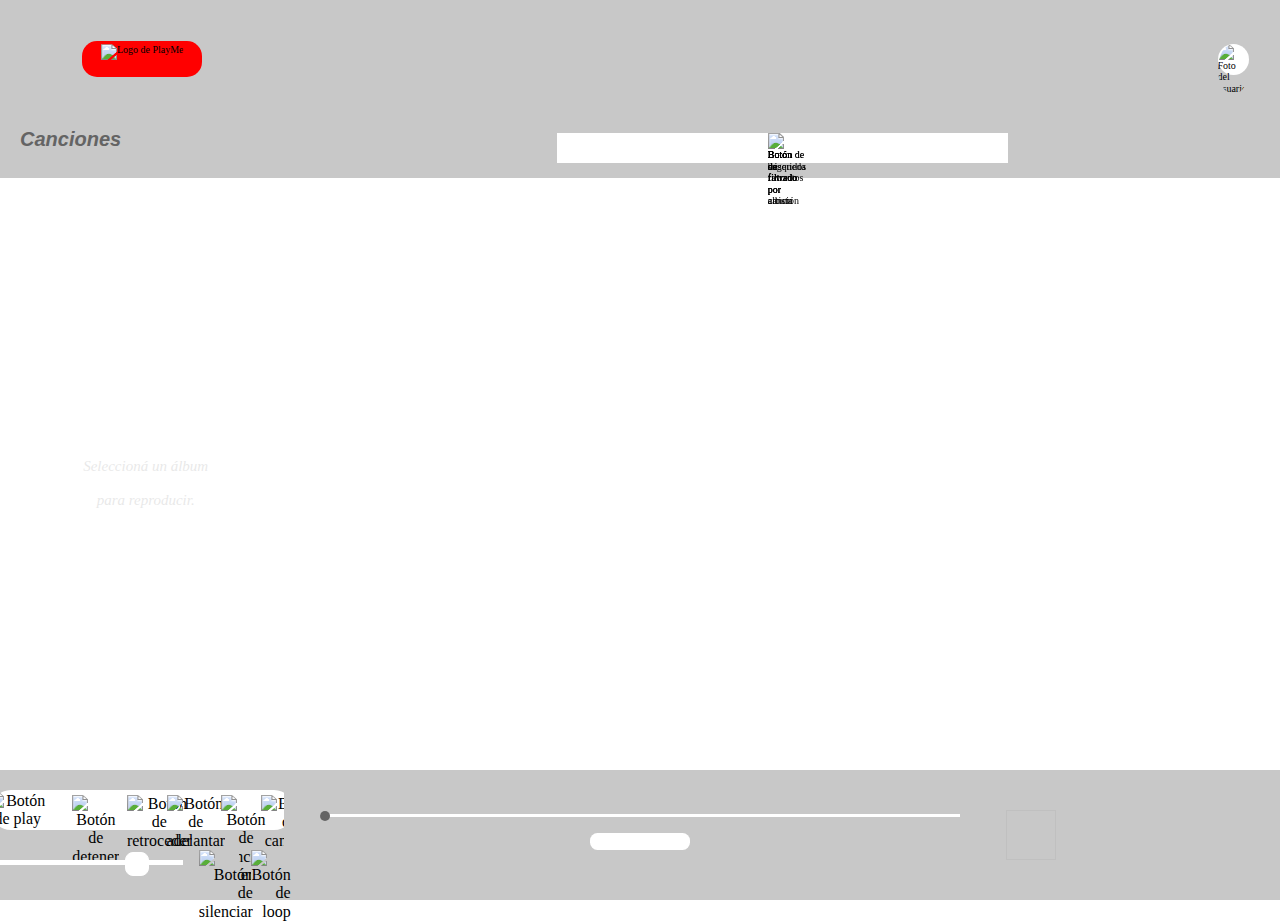
==== commit 5eef948e: "07-10-20" ====
--- a/html/reproductor.html
+++ b/html/reproductor.html
@@ -20,9 +20,9 @@
             </p>
 
             <div class="recorrido_botones">
-                <button class="recorrido_btn">Si</button>
-
-                <button class="recorrido_btn">No</button>
+                <button id="btnRecorridoSi" class="recorrido_btn">Si</button>
+
+                <button id="btnRecorridoNo" class="recorrido_btn">No</button>
             </div>
         </section>
 
@@ -140,6 +140,21 @@
         <h3 class="listas__titulo">Canciones</h3>
 
         <section class="listas">
+            <section class="recorrido_canciones">
+                <h3 class="titulo_albumes">Canciones</h3>
+    
+                <p class="recorrido_texto">
+                    Acá aparecerá la lista de las canciones que contenga el álbum
+                    que hayas elegido, haciendo click sobre una canción determinada, la
+                    misma se reproducirá, o pulsando play en el reproductor, comenzará
+                    la reproducción desde la primer canción del álbum.
+                </p>
+    
+                <section class="recorrido_botones_canciones">
+                    <button id="btnSiguienteCanciones" class="recorrido_btn">Siguiente</button>
+                    <button id="btnCancelarCanciones" class="recorrido_btn">Cancelar</section>
+            </section>
+
             <section class="listas__canciones">
                 <table id="tabla_canciones" class="listas__canciones_tabla">
                 </table>
@@ -152,6 +167,21 @@
         </section>
 
         <section class="imagenes">
+            <section class="recorrido_albumes">
+                <h3 class="titulo_albumes">Álbumes</h3>
+    
+                <p class="recorrido_texto">
+                    En esta sección se encuentran las tapas de los álbumes, al hacer click
+                    sobre cualquiera de ellos, accederás a la lista de las canciones que contiene
+                    y las podrás reproducir.
+                </p>
+    
+                <section class="recorrido_botones_albumes">
+                    <button id="btnSiguienteAlbumes" class="recorrido_btn">Siguiente</button>
+                    <button id="btnCancelarAlbumes" class="recorrido_btn">Cancelar</button>
+                </section>
+            </section>
+
             <div id="contenedor_tapa0">
                 <img class="tapa0 tapa">
             </div>
--- a/css/reproductor.css
+++ b/css/reproductor.css
@@ -56,6 +56,8 @@
     background: rgb(150, 150, 200);
     color: white;
     border-radius: 3rem;
+    padding-left: 2rem;
+    padding-right: 2rem;
     text-align: center;
     font-family: Arial, Helvetica, sans-serif;
 }
@@ -68,21 +70,72 @@
 .recorrido_botones {
     margin-left: 40%;
     margin-top: 10%;
-    width: 20%;
+    width: 30%;
+    height: 3rem;
     display: flex;
     justify-content: space-between;
 }
+.recorrido_botones_albumes {
+    margin-left: 25%;
+    margin-top: 20%;
+    width: 50%;
+    height: 3rem;
+    display: flex;
+    justify-content: space-between;
+}
+.recorrido_botones_canciones {
+    margin-left: 10%;
+    margin-top: 20%;
+    width: 80%;
+    height: 3rem;
+    display: flex;
+    justify-content: space-between;
+}
 .recorrido_btn {
-    width: 3rem;
+    width: 6rem;
     height: 3rem;
     border-radius: 1.5rem;
     border: none;
-    background: rgb(120, 120, 120);
+    background: rgb(120, 120, 250);
     color: white;
-    transition: background 1s$eval;
+    transition: background 1s;
 }
 .recorrido_btn:hover {
     background: blue;
+}
+.recorrido_albumes {
+    display: none;
+    z-index: 10;
+    position: absolute;
+    width: 30%;
+    height: 50%;
+    background: rgb(150, 150, 200);
+    color: white;
+    border-radius: 3rem;
+    padding-left: 2rem;
+    padding-right: 2rem;
+    text-align: center;
+    font-family: Arial, Helvetica, sans-serif;
+    margin-top: 4%;
+}
+.recorrido_canciones {
+    display: none;
+    z-index: 10;
+    position: absolute;
+    width: 18%;
+    height: 55%;
+    background: rgb(150, 150, 200);
+    color: white;
+    border-radius: 3rem;
+    padding-left: 1rem;
+    padding-right: 1rem;
+    text-align: center;
+    font-family: Arial, Helvetica, sans-serif;
+    margin-top: 2%;
+    margin-left: 2%;
+}
+.titulo_albumes {
+    font-size: 4rem;
 }
 
 
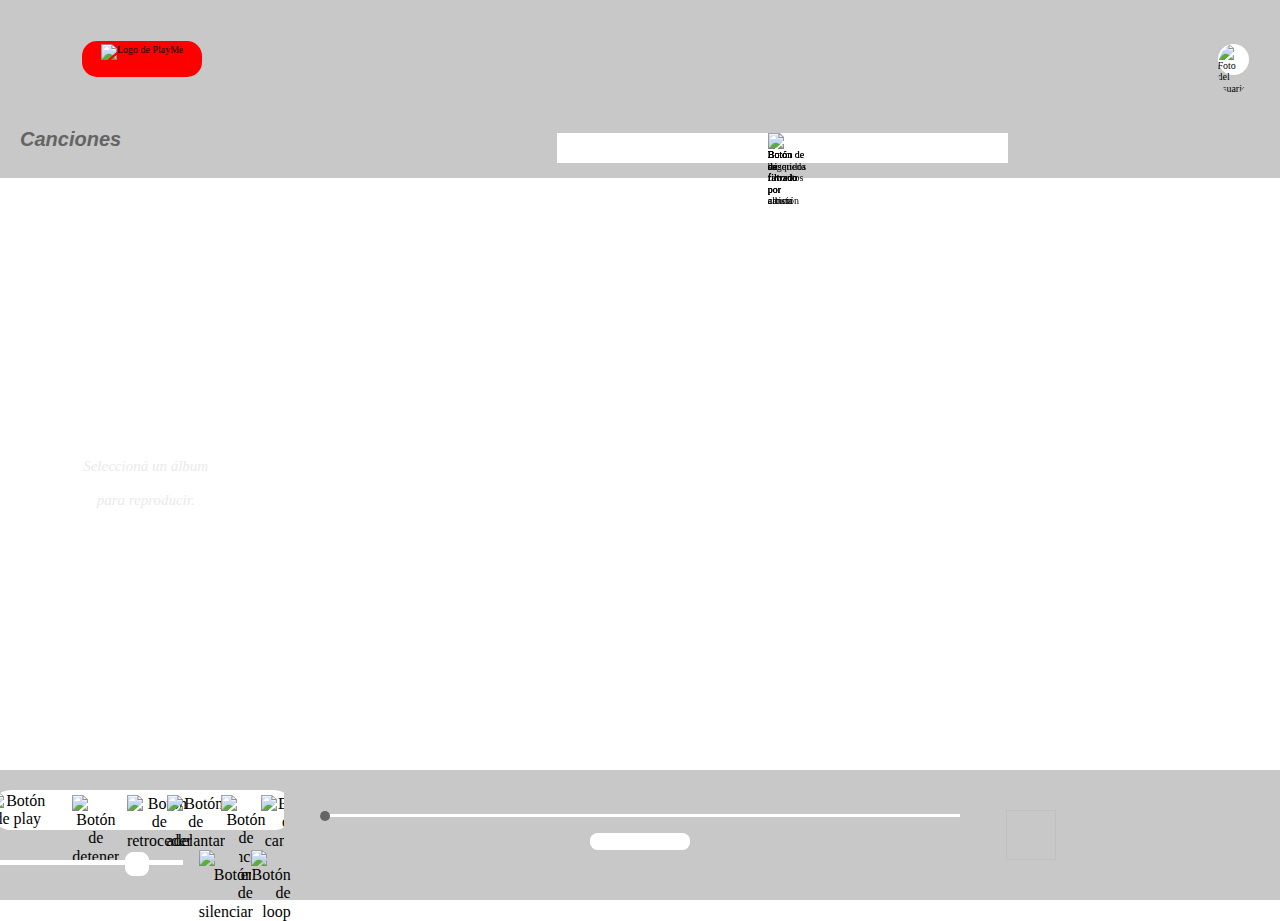
==== commit 166860b3: "08-10-20" ====
--- a/html/reproductor.html
+++ b/html/reproductor.html
@@ -12,6 +12,16 @@
 
 <body>
     <main class="contenedor">
+        <section class="saludo">
+            <div class="contenedor_general_saludo">
+                <div class="contenedor_imagen_saludo">
+                    <img class="imagen_saludo" src="../imagenes/CaritaFeliz.png" alt="">
+                </div>
+    
+                <p class="texto_saludo">Que la disfrutes!!!</p>
+            </div>
+        </section>
+
         <section class="recorrido recorrido_general">
             <h3 class="recorrido_titulo">¡Hola!</h3>
 
@@ -93,6 +103,20 @@
         </section>
 
         <section class="filtro">
+            <section class="recorrido_filtros">
+                <h3 class="titulo_filtros">Filtros</h3>
+    
+                <p class="recorrido_texto">
+                    Al llevar el mouse sobre el icono de la lupa, se desplegarán
+                    los distintos filtros que podrás aplicar para encontrar las
+                    canciones que más te gustan, tus artistas favoritos o los
+                    álbumes que quieras escuchar.
+                </p>
+    
+                <section class="recorrido_botones_filtros">
+                    <button id="btnCancelarFiltros" class="recorrido_btn">Cerrar</section>
+            </section>
+
             <button id="btnAnterior" class="filtro__btnAnterior filtro__boton_dif" title="Álbumes anteriores">
                 <img src="../imagenes/Anterior.png" alt="Botón de imagenes anteriores">
             </button>
@@ -141,7 +165,7 @@
 
         <section class="listas">
             <section class="recorrido_canciones">
-                <h3 class="titulo_albumes">Canciones</h3>
+                <h3 class="titulo_canciones">Canciones</h3>
     
                 <p class="recorrido_texto">
                     Acá aparecerá la lista de las canciones que contenga el álbum
@@ -172,7 +196,7 @@
     
                 <p class="recorrido_texto">
                     En esta sección se encuentran las tapas de los álbumes, al hacer click
-                    sobre cualquiera de ellos, accederás a la lista de las canciones que contiene
+                    sobre cualquiera de ellas, accederás a la lista de las canciones que contiene
                     y las podrás reproducir.
                 </p>
     
--- a/css/reproductor.css
+++ b/css/reproductor.css
@@ -57,7 +57,7 @@
     color: white;
     border-radius: 3rem;
     padding-left: 2rem;
-    padding-right: 2rem;
+    padding-right: 4rem;
     text-align: center;
     font-family: Arial, Helvetica, sans-serif;
 }
@@ -68,7 +68,7 @@
     font-size: 1.2rem;
 }
 .recorrido_botones {
-    margin-left: 40%;
+    margin-left: 35%;
     margin-top: 10%;
     width: 30%;
     height: 3rem;
@@ -85,7 +85,7 @@
 }
 .recorrido_botones_canciones {
     margin-left: 10%;
-    margin-top: 20%;
+    margin-top: 40%;
     width: 80%;
     height: 3rem;
     display: flex;
@@ -113,7 +113,7 @@
     color: white;
     border-radius: 3rem;
     padding-left: 2rem;
-    padding-right: 2rem;
+    padding-right: 4rem;
     text-align: center;
     font-family: Arial, Helvetica, sans-serif;
     margin-top: 4%;
@@ -134,8 +134,63 @@
     margin-top: 2%;
     margin-left: 2%;
 }
+.recorrido_filtros {
+    display: none;
+    z-index: 10;
+    position: absolute;
+    width: 30%;
+    height: 30%;
+    background: rgb(150, 150, 200);
+    color: white;
+    border-radius: 3rem;
+    padding-left: 2rem;
+    padding-right: 2rem;
+    text-align: center;
+    font-family: Arial, Helvetica, sans-serif;
+    margin-top: 2%;
+    margin-left: 40%;
+}
 .titulo_albumes {
     font-size: 4rem;
+}
+.titulo_canciones {
+    font-size: 3rem;
+}
+.titulo_filtros {
+    font-size: 2rem;
+}
+.saludo {
+    display: none;
+    z-index: 10;
+    position: absolute;
+    width: 32%;
+    height: 15%;
+    top: 45%;
+    left: 35%;
+    background: rgb(150, 150, 200);
+    color: white;
+    border-radius: 3rem;
+    text-align: center;
+    font-family: Arial, Helvetica, sans-serif;
+}
+.contenedor_general_saludo {
+    display: flex;
+    justify-content: center;
+    align-items: center;
+}
+.contenedor_imagen_saludo {
+    width: 4rem;
+    height: 4rem;
+    border: none;
+}
+.imagen_saludo {
+    border: none;
+    width: 100%;
+    height: 100%;
+    object-fit: contain;
+}
+.texto_saludo {
+    font-size: 3rem;
 }
 
 
@@ -823,7 +878,6 @@
 /*Cambios al llegar a los 1500 px*/
 @media screen and (max-width: 1500px) {
 
-
     html {
         font-size: 10px;
     }
@@ -835,6 +889,40 @@
     .listas__mensaje {
         margin-top: 28rem;
     }
+
+    .recorrido {
+        height: 40%;
+    }
+
+    .recorrido_albumes {
+        height: 35%;
+    }
+
+    .recorrido_botones_albumes {
+        width: 98%;
+        margin-left: 1%;
+    }
+
+    .titulo_albumes {
+        font-size: 3rem;
+        margin-top: 6rem;
+    }
+
+    .recorrido_canciones {
+        height: 30%;
+    }
+
+   .titulo_canciones {
+       font-size: 2rem;
+   } 
+
+   .recorrido_filtros {
+       height: 20%;
+   }
+
+   .recorrido_botones_filtros {
+       margin-top: 2rem;
+   }
 }
 
 
@@ -848,7 +936,7 @@
 
     .contenedor {
         grid-template-columns: minmax(25rem, 1fr) minmax(40rem, 2fr);
-        grid-template-rows: 1fr 0.5fr 0.5fr 5fr 1fr 1fr;
+        grid-template-rows: 1fr 0.5fr 0.5fr 0.5fr 5fr 1fr 1fr;
     }
 
     .logo {
@@ -872,35 +960,65 @@
         grid-row: 3 / 4;
     }
 
+    .listas__titulo {
+        grid-column: 1 / 2;
+        grid-row: 4 / 5 ;
+        background: white;
+    }
+
     .listas {
         grid-column: 1 / 2;
-        grid-row: 4 / 5;
+        grid-row: 5 / 6;
     }
 
     .imagenes {
         grid-column: 2 / 3;
-        grid-row: 4 / 5;
+        grid-row: 5 / 6;
     }
 
     .reproductor {
         grid-column: 1 / 2;
-        grid-row: 5 / 6;
+        grid-row: 6 / 7;
     }
 
     .info {
         grid-column: 2 / 3;
-        grid-row: 5 / 6;
+        grid-row: 6 / 7;
         justify-content: flex-end;
     }
 
     .barra {
         grid-column: 1 / 3;
-        grid-row: 6 / 7;
+        grid-row: 7 / 8;
     }
 
     .listas__mensaje {
         margin-top: 23rem;
     }
+
+    .recorrido_botones {
+        margin-left: 20%;
+        width: 60%;
+        margin-top: 15%;
+    }
+
+    .recorrido_canciones {
+        width: 30%;
+        height: 35%;
+    }
+
+    .titulo_canciones {
+        margin-top: 3rem;
+    }
+
+    .recorrido_texto {
+        margin-top: 4rem;
+    }
+
+    .recorrido_filtros {
+        height: 25%;
+        margin-left: 55%;
+    }
     
 }
 
@@ -914,7 +1032,7 @@
 
     .contenedor {
         grid-template-columns: minmax(40rem, 1fr) minmax(20rem, 1fr);
-        grid-template-rows: 1fr 0.5fr 0.5fr 5fr 1fr 1fr;
+        grid-template-rows: 1fr 0.5fr 0.5fr 0.5fr 5fr 1fr 1fr;
     }
 
     .filtro {
@@ -952,6 +1070,23 @@
     
     .filtro__txt {
         width: 25rem;
+    }
+
+    .recorrido_canciones {
+        width: 80%;
+        height: 30%;
+    }
+
+    .recorrido_botones_canciones {
+        margin-top: 8rem;
+    }
+
+    .recorrido_filtros {
+        height: 30%;
+    }
+
+    .recorrido_botones_filtros {
+        margin-top: 4rem;
     }
 
 }
@@ -965,7 +1100,7 @@
     
     .contenedor {
         grid-template-columns: minmax(20rem, 1fr) minmax(20rem, 1fr);
-        grid-template-rows: 1fr 0.5fr 0.5fr 3fr 3fr 1fr 1fr 1fr;
+        grid-template-rows: 1fr 0.5fr 0.5fr 3fr 0.5fr 3fr 1fr 1fr 1fr;
         max-height: 150vh;
     }
     
@@ -974,24 +1109,30 @@
         grid-row: 4 / 5;
     }
 
+    .listas__titulo {
+        grid-column: 1 / 3;
+        grid-row: 5 / 6;
+        background: rgb(200, 200, 200);
+    }
+
     .listas {
         grid-column: 1 / 3;
-        grid-row: 5 / 6;
+        grid-row: 6 / 7;
     }
 
     .reproductor {
         grid-column: 1 / 3;
-        grid-row: 6 / 7;
+        grid-row: 7 / 8;
     }
 
     .barra {
         grid-column: 1 / 3;
-        grid-row: 7 / 8;
+        grid-row: 8 / 9;
     }
 
     .info {
         grid-column: 1 / 3;
-        grid-row: 8 / 9;
+        grid-row: 9 / 10;
         justify-content: flex-start;
     }
 
@@ -1013,4 +1154,8 @@
         margin-top: -0.75rem;
     }
 
+    .recorrido_botones {
+        margin-top: 30%;
+    }
+
 }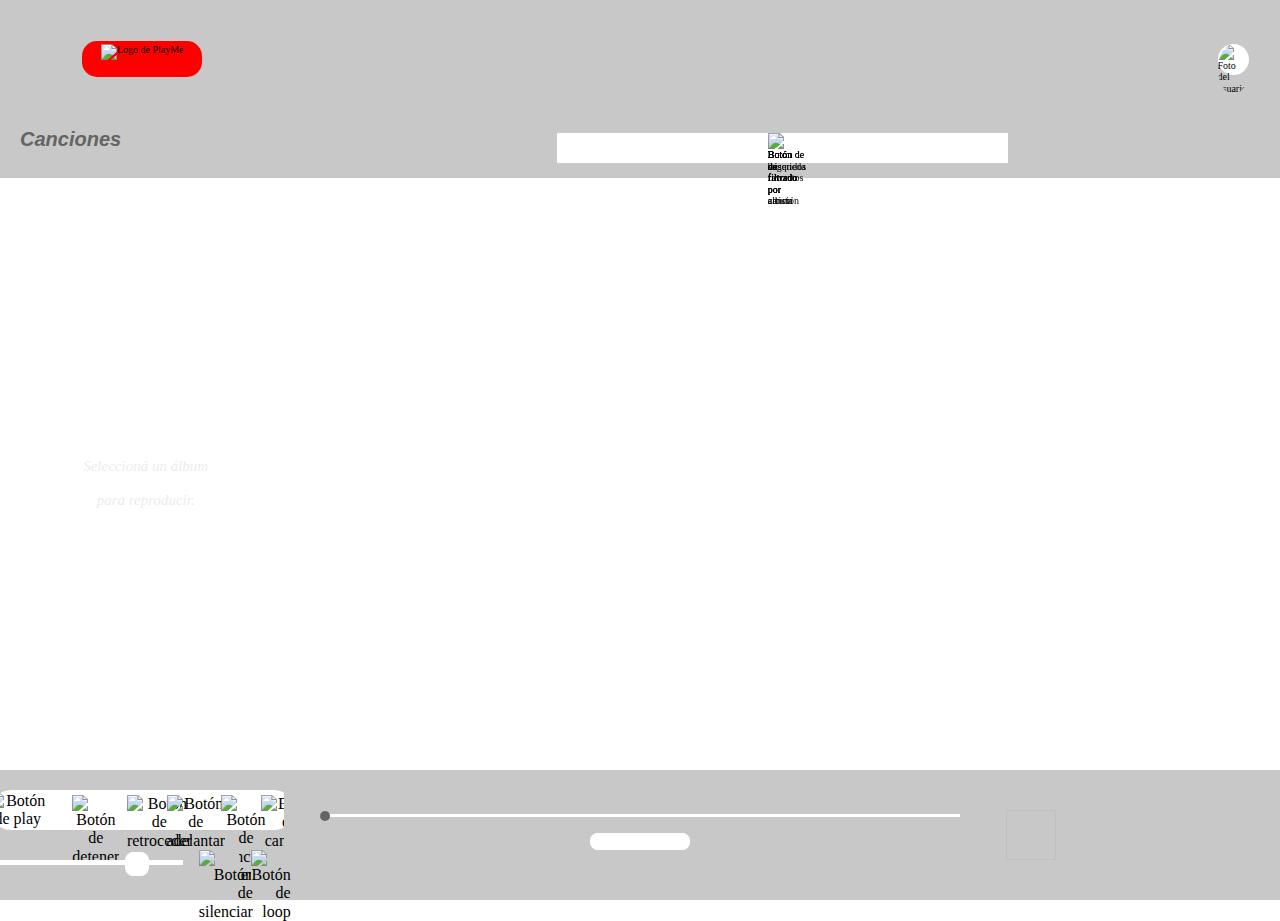
==== commit 1361a9ca: "09-10-20" ====
--- a/html/reproductor.html
+++ b/html/reproductor.html
@@ -12,17 +12,20 @@
 
 <body>
     <main class="contenedor">
-        <section class="saludo">
+        <section id="saludo" class="saludo">
             <div class="contenedor_general_saludo">
                 <div class="contenedor_imagen_saludo">
                     <img class="imagen_saludo" src="../imagenes/CaritaFeliz.png" alt="">
                 </div>
+
+                <div class="separador">                    
+                </div>
     
                 <p class="texto_saludo">Que la disfrutes!!!</p>
             </div>
         </section>
 
-        <section class="recorrido recorrido_general">
+        <section id="recorrido_general" class="recorrido recorrido_general">
             <h3 class="recorrido_titulo">¡Hola!</h3>
 
             <p class="recorrido_texto">
@@ -103,7 +106,7 @@
         </section>
 
         <section class="filtro">
-            <section class="recorrido_filtros">
+            <section id="recorrido_filtros" class="recorrido_filtros">
                 <h3 class="titulo_filtros">Filtros</h3>
     
                 <p class="recorrido_texto">
@@ -164,10 +167,10 @@
         <h3 class="listas__titulo">Canciones</h3>
 
         <section class="listas">
-            <section class="recorrido_canciones">
+            <section id="recorrido_canciones" class="recorrido_canciones">
                 <h3 class="titulo_canciones">Canciones</h3>
     
-                <p class="recorrido_texto">
+                <p class="recorrido_texto recorrido_texto_canciones">
                     Acá aparecerá la lista de las canciones que contenga el álbum
                     que hayas elegido, haciendo click sobre una canción determinada, la
                     misma se reproducirá, o pulsando play en el reproductor, comenzará
@@ -191,10 +194,10 @@
         </section>
 
         <section class="imagenes">
-            <section class="recorrido_albumes">
+            <section id="recorrido_albumes" class="recorrido_albumes">
                 <h3 class="titulo_albumes">Álbumes</h3>
     
-                <p class="recorrido_texto">
+                <p class="recorrido_texto recorrido_texto_albumes">
                     En esta sección se encuentran las tapas de los álbumes, al hacer click
                     sobre cualquiera de ellas, accederás a la lista de las canciones que contiene
                     y las podrás reproducir.
--- a/css/reproductor.css
+++ b/css/reproductor.css
@@ -53,7 +53,7 @@
     height: 50%;
     top: 25%;
     left: 25%;
-    background: rgb(150, 150, 200);
+    background: rgb(180, 180, 180);
     color: white;
     border-radius: 3rem;
     padding-left: 2rem;
@@ -66,6 +66,10 @@
 }
 .recorrido_texto {
     font-size: 1.2rem;
+    margin-top: -2rem;
+}
+.recorrido_texto_canciones {
+    margin-top: 4rem;
 }
 .recorrido_botones {
     margin-left: 35%;
@@ -91,25 +95,28 @@
     display: flex;
     justify-content: space-between;
 }
+.recorrido_botones_filtros {
+    margin-top: 3rem;
+}
 .recorrido_btn {
     width: 6rem;
     height: 3rem;
     border-radius: 1.5rem;
     border: none;
-    background: rgb(120, 120, 250);
+    background: rgb(120, 120, 120);
     color: white;
     transition: background 1s;
 }
 .recorrido_btn:hover {
-    background: blue;
+    background: red;
 }
 .recorrido_albumes {
     display: none;
     z-index: 10;
     position: absolute;
     width: 30%;
-    height: 50%;
-    background: rgb(150, 150, 200);
+    height: 45%;
+    background: rgb(180, 180, 180);
     color: white;
     border-radius: 3rem;
     padding-left: 2rem;
@@ -124,7 +131,7 @@
     position: absolute;
     width: 18%;
     height: 55%;
-    background: rgb(150, 150, 200);
+    background: rgb(180, 180, 180);
     color: white;
     border-radius: 3rem;
     padding-left: 1rem;
@@ -140,7 +147,7 @@
     position: absolute;
     width: 30%;
     height: 30%;
-    background: rgb(150, 150, 200);
+    background: rgb(180, 180, 180);
     color: white;
     border-radius: 3rem;
     padding-left: 2rem;
@@ -163,20 +170,23 @@
     display: none;
     z-index: 10;
     position: absolute;
-    width: 32%;
+    width: 35%;
     height: 15%;
     top: 45%;
     left: 35%;
-    background: rgb(150, 150, 200);
+    background: black;
     color: white;
     border-radius: 3rem;
     text-align: center;
     font-family: Arial, Helvetica, sans-serif;
 }
 .contenedor_general_saludo {
+    width: 100%;
+    height: 100%;
     display: flex;
     justify-content: center;
     align-items: center;
+    border-radius: 3rem;
 }
 .contenedor_imagen_saludo {
     width: 4rem;
@@ -191,6 +201,10 @@
 }
 .texto_saludo {
     font-size: 3rem;
+}
+.separador {
+    width: 2rem;
+    height: 4rem;
 }
 
 
@@ -891,16 +905,23 @@
     }
 
     .recorrido {
-        height: 40%;
+        height: 30%;
+        top: 30%;
+    }
+
+    .recorrido_botones {
+        margin-top: 5rem;
     }
 
     .recorrido_albumes {
-        height: 35%;
+        height: 30%;
+        margin-top: 5%;
     }
 
     .recorrido_botones_albumes {
         width: 98%;
         margin-left: 1%;
+        margin-top: 5rem;
     }
 
     .titulo_albumes {
@@ -908,6 +929,10 @@
         margin-top: 6rem;
     }
 
+    .recorrido_texto_albumes {
+        margin-top: 4rem;
+    }
+
     .recorrido_canciones {
         height: 30%;
     }
@@ -915,6 +940,10 @@
    .titulo_canciones {
        font-size: 2rem;
    } 
+
+   .recorrido_botones_canciones {
+       margin-top: 5rem;
+   }
 
    .recorrido_filtros {
        height: 20%;
@@ -996,6 +1025,11 @@
         margin-top: 23rem;
     }
 
+    .recorrido {
+        height: 35%;
+        top: 32%;
+    }
+
     .recorrido_botones {
         margin-left: 20%;
         width: 60%;
@@ -1011,6 +1045,14 @@
         margin-top: 3rem;
     }
 
+    .recorrido_texto_canciones {
+        margin-top: 5rem;
+    }
+
+    .recorrido_botones_canciones {
+        margin-top: 8rem;
+    }
+
     .recorrido_texto {
         margin-top: 4rem;
     }
@@ -1019,6 +1061,11 @@
         height: 25%;
         margin-left: 55%;
     }
+
+    .saludo {
+        width: 50%;
+        left: 25%;
+    }
     
 }
 
@@ -1072,6 +1119,10 @@
         width: 25rem;
     }
 
+    .recorrido_albumes {
+        height: 35%;
+    }
+
     .recorrido_canciones {
         width: 80%;
         height: 30%;
@@ -1087,6 +1138,11 @@
 
     .recorrido_botones_filtros {
         margin-top: 4rem;
+    }
+
+    .saludo {
+        width: 80%;
+        left: 10%;
     }
 
 }
@@ -1158,4 +1214,8 @@
         margin-top: 30%;
     }
 
+    .recorrido_botones_filtros {
+        margin-top: 2rem;
+    }
+
 }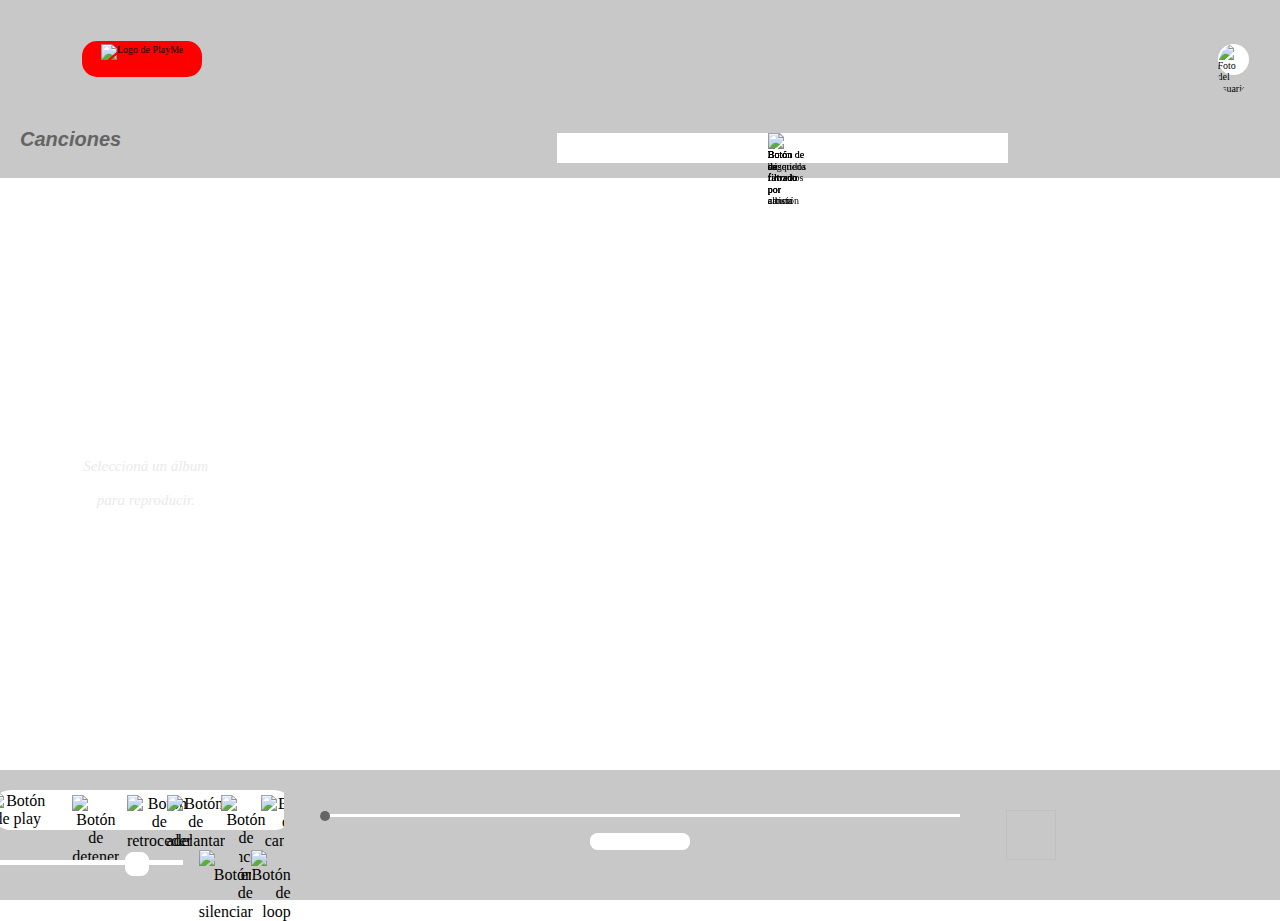
==== commit 9b3018e0: "10-10-20" ====
--- a/html/reproductor.html
+++ b/html/reproductor.html
@@ -15,27 +15,35 @@
         <section id="saludo" class="saludo">
             <div class="contenedor_general_saludo">
                 <div class="contenedor_imagen_saludo">
-                    <img class="imagen_saludo" src="../imagenes/CaritaFeliz.png" alt="">
+                    <img class="imagen_saludo" src="../imagenes/CaritaFeliz.png" alt="Carita felíz">
                 </div>
 
                 <div class="separador">                    
                 </div>
-    
-                <p class="texto_saludo">Que la disfrutes!!!</p>
+                
+                <div>
+                    <p class="texto_saludo">Que la disfrutes!!!</p>
+                </div>
             </div>
         </section>
 
         <section id="recorrido_general" class="recorrido recorrido_general">
-            <h3 class="recorrido_titulo">¡Hola!</h3>
-
-            <p class="recorrido_texto">
-                ¿Te gustaría un recorrido por las principales funcionalidades de la aplicación?
-            </p>
-
-            <div class="recorrido_botones">
-                <button id="btnRecorridoSi" class="recorrido_btn">Si</button>
-
-                <button id="btnRecorridoNo" class="recorrido_btn">No</button>
+            <div class="recorrido_general_contenedor">
+                <div>
+                    <h3 class="recorrido_titulo">¡Hola!</h3>
+                </div>
+    
+                <div>
+                    <p class="recorrido_texto">
+                        ¿Te gustaría un recorrido por las principales funcionalidades de la aplicación?
+                    </p>
+                </div>
+    
+                <div class="recorrido_botones">
+                    <button id="btnRecorridoSi" class="recorrido_btn">Si</button>
+    
+                    <button id="btnRecorridoNo" class="recorrido_btn">No</button>
+                </div>
             </div>
         </section>
 
@@ -107,17 +115,24 @@
 
         <section class="filtro">
             <section id="recorrido_filtros" class="recorrido_filtros">
-                <h3 class="titulo_filtros">Filtros</h3>
-    
-                <p class="recorrido_texto">
-                    Al llevar el mouse sobre el icono de la lupa, se desplegarán
-                    los distintos filtros que podrás aplicar para encontrar las
-                    canciones que más te gustan, tus artistas favoritos o los
-                    álbumes que quieras escuchar.
-                </p>
-    
-                <section class="recorrido_botones_filtros">
-                    <button id="btnCancelarFiltros" class="recorrido_btn">Cerrar</section>
+                <div class="recorrido_filtros_contenedor">
+                    <div>
+                        <h3 class="titulo_filtros">Filtros</h3>
+                    </div>
+    
+                    <div>
+                        <p class="recorrido_texto">
+                            Al llevar el mouse sobre el icono de la lupa, se desplegarán
+                            los distintos filtros que podrás aplicar para encontrar las
+                            canciones que más te gustan, tus artistas favoritos o los
+                            álbumes que quieras escuchar.
+                        </p>
+                    </div>
+        
+                    <section class="recorrido_botones_filtros">
+                        <button id="btnCancelarFiltros" class="recorrido_btn">Cerrar</button>
+                    </section>
+                </div>
             </section>
 
             <button id="btnAnterior" class="filtro__btnAnterior filtro__boton_dif" title="Álbumes anteriores">
@@ -168,18 +183,25 @@
 
         <section class="listas">
             <section id="recorrido_canciones" class="recorrido_canciones">
-                <h3 class="titulo_canciones">Canciones</h3>
-    
-                <p class="recorrido_texto recorrido_texto_canciones">
-                    Acá aparecerá la lista de las canciones que contenga el álbum
-                    que hayas elegido, haciendo click sobre una canción determinada, la
-                    misma se reproducirá, o pulsando play en el reproductor, comenzará
-                    la reproducción desde la primer canción del álbum.
-                </p>
-    
-                <section class="recorrido_botones_canciones">
-                    <button id="btnSiguienteCanciones" class="recorrido_btn">Siguiente</button>
-                    <button id="btnCancelarCanciones" class="recorrido_btn">Cancelar</section>
+                <div class="recorrido_canciones_contenedor">
+                    <section>
+                        <h3 class="titulo_canciones">Canciones</h3>
+                    </section>
+    
+                    <section>
+                        <p class="recorrido_texto recorrido_texto_canciones">
+                            Acá aparecerá la lista de las canciones que contenga el álbum
+                            que hayas elegido, haciendo click sobre una canción determinada, la
+                            misma se reproducirá, o pulsando play en el reproductor, comenzará
+                            la reproducción desde la primer canción del álbum.
+                        </p>
+                    </section>
+        
+                    <section class="recorrido_botones_canciones">
+                        <button id="btnSiguienteCanciones" class="recorrido_btn">Siguiente</button>
+                        <button id="btnCancelarCanciones" class="recorrido_btn">Cancelar</button>
+                    </section>
+                </div>
             </section>
 
             <section class="listas__canciones">
@@ -195,17 +217,23 @@
 
         <section class="imagenes">
             <section id="recorrido_albumes" class="recorrido_albumes">
-                <h3 class="titulo_albumes">Álbumes</h3>
-    
-                <p class="recorrido_texto recorrido_texto_albumes">
-                    En esta sección se encuentran las tapas de los álbumes, al hacer click
-                    sobre cualquiera de ellas, accederás a la lista de las canciones que contiene
-                    y las podrás reproducir.
-                </p>
-    
-                <section class="recorrido_botones_albumes">
-                    <button id="btnSiguienteAlbumes" class="recorrido_btn">Siguiente</button>
-                    <button id="btnCancelarAlbumes" class="recorrido_btn">Cancelar</button>
+                <section class="recorrido_albumes_contenedor">
+                    <section>
+                        <h3 class="titulo_albumes">Álbumes</h3>
+                    </section>
+    
+                    <section>
+                        <p class="recorrido_texto recorrido_texto_albumes">
+                            En esta sección se encuentran las tapas de los álbumes, al hacer click
+                            sobre cualquiera de ellas, accederás a la lista de las canciones que contiene
+                            y las podrás reproducir.
+                        </p>
+                    </section>
+        
+                    <section class="recorrido_botones_albumes">
+                        <button id="btnSiguienteAlbumes" class="recorrido_btn">Siguiente</button>
+                        <button id="btnCancelarAlbumes" class="recorrido_btn">Cancelar</button>
+                    </section>
                 </section>
             </section>
 
--- a/css/reproductor.css
+++ b/css/reproductor.css
@@ -49,54 +49,35 @@
     display: none;
     z-index: 10;
     position: absolute;
-    width: 50%;
-    height: 50%;
-    top: 25%;
-    left: 25%;
+    width: 40rem;
+    top: 30%;
+    left: 33%;
     background: rgb(180, 180, 180);
     color: white;
     border-radius: 3rem;
     padding-left: 2rem;
-    padding-right: 4rem;
+    padding-right: 2rem;
     text-align: center;
     font-family: Arial, Helvetica, sans-serif;
+    padding-bottom: 2rem;
+}
+.recorrido_general_contenedor {
+    display: flex;
+    flex-direction: column;
+    justify-content: center;
+    align-items: center;
 }
 .recorrido_titulo {
-    font-size: 6rem;
+    font-size: 4rem;
 }
 .recorrido_texto {
     font-size: 1.2rem;
-    margin-top: -2rem;
-}
-.recorrido_texto_canciones {
-    margin-top: 4rem;
 }
 .recorrido_botones {
-    margin-left: 35%;
-    margin-top: 10%;
-    width: 30%;
-    height: 3rem;
-    display: flex;
-    justify-content: space-between;
-}
-.recorrido_botones_albumes {
-    margin-left: 25%;
-    margin-top: 20%;
-    width: 50%;
-    height: 3rem;
-    display: flex;
-    justify-content: space-between;
-}
-.recorrido_botones_canciones {
-    margin-left: 10%;
-    margin-top: 40%;
     width: 80%;
     height: 3rem;
     display: flex;
     justify-content: space-between;
-}
-.recorrido_botones_filtros {
-    margin-top: 3rem;
 }
 .recorrido_btn {
     width: 6rem;
@@ -110,27 +91,47 @@
 .recorrido_btn:hover {
     background: red;
 }
+
+
 .recorrido_albumes {
     display: none;
     z-index: 10;
     position: absolute;
-    width: 30%;
-    height: 45%;
+    top: 30%;
+    width: 40rem;
     background: rgb(180, 180, 180);
     color: white;
     border-radius: 3rem;
     padding-left: 2rem;
-    padding-right: 4rem;
+    padding-right: 2rem;
     text-align: center;
     font-family: Arial, Helvetica, sans-serif;
-    margin-top: 4%;
-}
+    padding-bottom: 2rem;
+}
+.recorrido_albumes_contenedor {
+    display: flex;
+    flex-direction: column;
+    justify-content: center;
+    align-items: center;
+}
+.titulo_albumes {
+    font-size: 4rem;
+}
+.recorrido_botones_albumes {
+    width: 80%;
+    height: 3rem;
+    display: flex;
+    justify-content: space-between;
+}
+
+
 .recorrido_canciones {
     display: none;
     z-index: 10;
     position: absolute;
-    width: 18%;
-    height: 55%;
+    width: 20rem;
+    margin-left: 2%;
+    margin-top: 7%;
     background: rgb(180, 180, 180);
     color: white;
     border-radius: 3rem;
@@ -138,40 +139,59 @@
     padding-right: 1rem;
     text-align: center;
     font-family: Arial, Helvetica, sans-serif;
-    margin-top: 2%;
-    margin-left: 2%;
+    padding-bottom: 2rem;
+}
+.recorrido_canciones_contenedor {
+    display: flex;
+    flex-direction: column;
+    justify-content: center;
+    align-items: center;
+}
+.titulo_canciones {
+    font-size: 3rem;
+}
+.recorrido_botones_canciones {
+    width: 80%;
+    height: 3rem;
+    display: flex;
+    justify-content: space-between;
+}
+
+
+.recorrido_filtros_contenedor {
+    display: flex;
+    flex-direction: column;
+    justify-content: center;
+    align-items: center;
 }
 .recorrido_filtros {
     display: none;
     z-index: 10;
     position: absolute;
-    width: 30%;
-    height: 30%;
+    width: 20rem;
+    margin-top: 5%;
+    margin-left: 40%;
     background: rgb(180, 180, 180);
     color: white;
     border-radius: 3rem;
+    text-align: center;
+    font-family: Arial, Helvetica, sans-serif;
+    padding-top: 2rem;
+    padding-bottom: 2rem;
     padding-left: 2rem;
     padding-right: 2rem;
-    text-align: center;
-    font-family: Arial, Helvetica, sans-serif;
-    margin-top: 2%;
-    margin-left: 40%;
-}
-.titulo_albumes {
-    font-size: 4rem;
-}
-.titulo_canciones {
-    font-size: 3rem;
 }
 .titulo_filtros {
     font-size: 2rem;
 }
+.recorrido_botones_filtros {
+    margin-top: 2rem;
+}
+
 .saludo {
     display: none;
     z-index: 10;
     position: absolute;
-    width: 35%;
-    height: 15%;
     top: 45%;
     left: 35%;
     background: black;
@@ -179,6 +199,8 @@
     border-radius: 3rem;
     text-align: center;
     font-family: Arial, Helvetica, sans-serif;
+    padding-left: 2rem;
+    padding-right: 2rem;
 }
 .contenedor_general_saludo {
     width: 100%;
@@ -903,55 +925,6 @@
     .listas__mensaje {
         margin-top: 28rem;
     }
-
-    .recorrido {
-        height: 30%;
-        top: 30%;
-    }
-
-    .recorrido_botones {
-        margin-top: 5rem;
-    }
-
-    .recorrido_albumes {
-        height: 30%;
-        margin-top: 5%;
-    }
-
-    .recorrido_botones_albumes {
-        width: 98%;
-        margin-left: 1%;
-        margin-top: 5rem;
-    }
-
-    .titulo_albumes {
-        font-size: 3rem;
-        margin-top: 6rem;
-    }
-
-    .recorrido_texto_albumes {
-        margin-top: 4rem;
-    }
-
-    .recorrido_canciones {
-        height: 30%;
-    }
-
-   .titulo_canciones {
-       font-size: 2rem;
-   } 
-
-   .recorrido_botones_canciones {
-       margin-top: 5rem;
-   }
-
-   .recorrido_filtros {
-       height: 20%;
-   }
-
-   .recorrido_botones_filtros {
-       margin-top: 2rem;
-   }
 }
 
 
@@ -1026,47 +999,26 @@
     }
 
     .recorrido {
-        height: 35%;
-        top: 32%;
-    }
-
-    .recorrido_botones {
-        margin-left: 20%;
-        width: 60%;
-        margin-top: 15%;
-    }
-
-    .recorrido_canciones {
-        width: 30%;
-        height: 35%;
-    }
-
-    .titulo_canciones {
-        margin-top: 3rem;
-    }
-
-    .recorrido_texto_canciones {
-        margin-top: 5rem;
-    }
-
-    .recorrido_botones_canciones {
-        margin-top: 8rem;
-    }
-
-    .recorrido_texto {
-        margin-top: 4rem;
+        width: 30rem;
+        margin-left: -15rem;
+
+    }
+
+    .recorrido_albumes {
+        width: 20rem;
     }
 
     .recorrido_filtros {
-        height: 25%;
         margin-left: 55%;
     }
 
     .saludo {
-        width: 50%;
-        left: 25%;
-    }
-    
+        left: 30%;
+    }
+
+    .recorrido {
+        left: 45%;
+    }
 }
 
 
@@ -1119,32 +1071,22 @@
         width: 25rem;
     }
 
-    .recorrido_albumes {
-        height: 35%;
-    }
-
     .recorrido_canciones {
-        width: 80%;
-        height: 30%;
-    }
-
-    .recorrido_botones_canciones {
-        margin-top: 8rem;
+        margin-left: 15%;
+        margin-top: 13%;
     }
 
     .recorrido_filtros {
-        height: 30%;
-    }
-
-    .recorrido_botones_filtros {
-        margin-top: 4rem;
+        width: 10rem;
     }
 
     .saludo {
-        width: 80%;
-        left: 10%;
-    }
-
+        left: 25%;
+    }
+
+    .recorrido {
+        width: 30rem;
+    }
 }
 
 
@@ -1210,12 +1152,11 @@
         margin-top: -0.75rem;
     }
 
-    .recorrido_botones {
-        margin-top: 30%;
-    }
-
-    .recorrido_botones_filtros {
-        margin-top: 2rem;
-    }
-
+    .recorrido_canciones {
+        margin-left: 30%;
+    }
+ 
+    .saludo {
+        left: 20%;
+    }
 }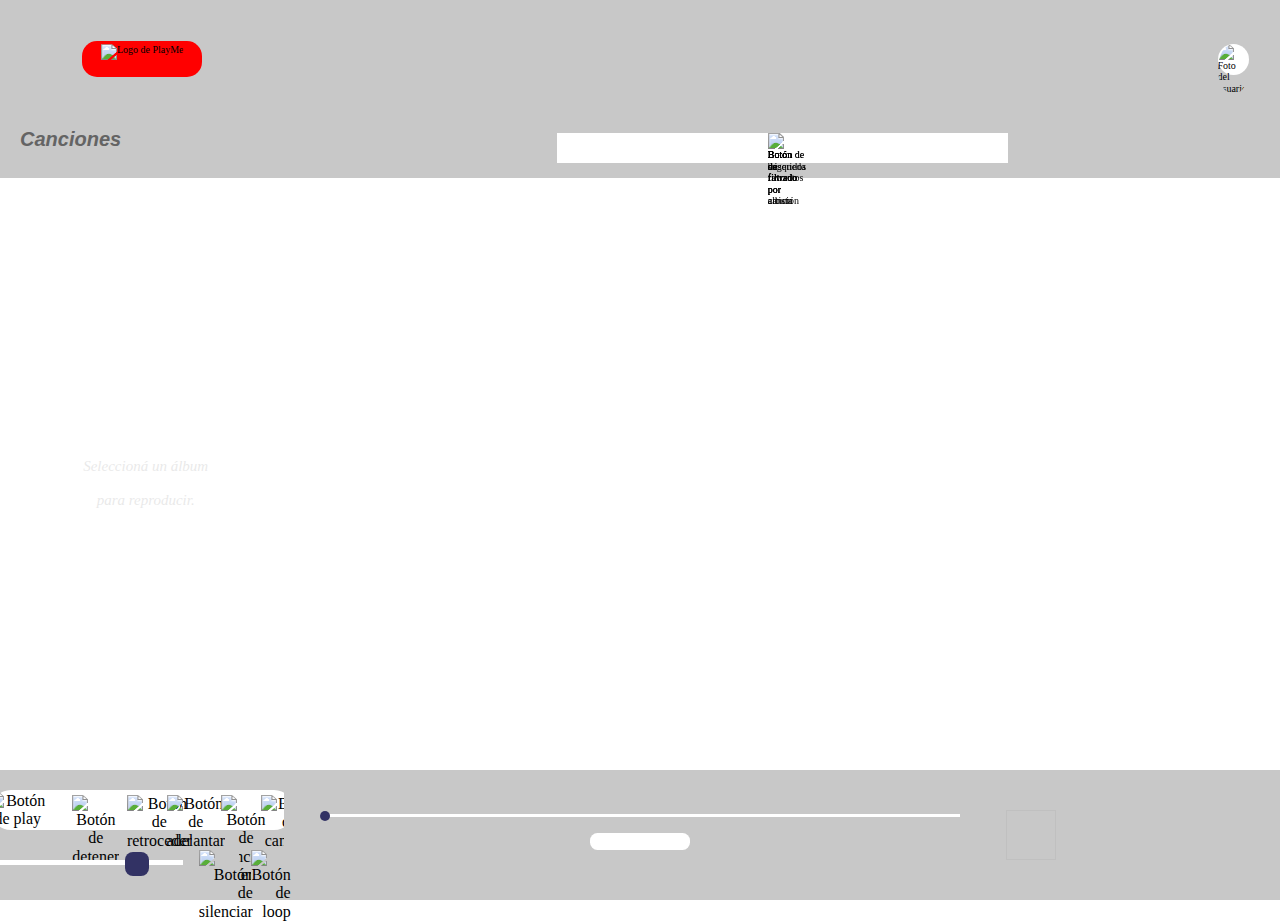
==== commit a3063aac: "10-10-20" ====
--- a/html/reproductor.html
+++ b/html/reproductor.html
@@ -226,7 +226,8 @@
                         <p class="recorrido_texto recorrido_texto_albumes">
                             En esta sección se encuentran las tapas de los álbumes, al hacer click
                             sobre cualquiera de ellas, accederás a la lista de las canciones que contiene
-                            y las podrás reproducir.
+                            y las podrás reproducir, podrás ver más álbumes haciendo click sobre las
+                            flechas de siguiente o anterior ubicadas a los lados de la barra de filtros.
                         </p>
                     </section>
         
@@ -316,11 +317,11 @@
                     </section>
 
                     <div class="reproductor__btnAdicional btnMute" id="btnMute">
-                        <img src="../imagenes/Botones/Mute.png" alt="Botón de silenciar" id="btnMute_img">
+                        <img src="../imagenes/Botones/Sonido.png" alt="Botón de silenciar" id="btnMute_img">
                     </div>
 
                     <div class="reproductor__btnAdicional btnLoop" id="btnLoop">
-                        <img src="../imagenes/Botones/Loop.png" alt="Botón de loop" id="btnLoop_img">
+                        <img src="../imagenes/Botones/No_loop.png" alt="Botón de loop" id="btnLoop_img">
                     </div>
                 </section>
             </div>
--- a/css/reproductor.css
+++ b/css/reproductor.css
@@ -776,7 +776,7 @@
 .btnDeslizdorVolumen::-moz-range-thumb {
     height: 1.5em;
     width: 1.5em;
-    background: rgb(100, 100, 100);
+    background: rgb(50, 50, 100);
     border-radius: 0.5em;
     border: none;
 }
@@ -790,18 +790,18 @@
     -webkit-appearance: none;
     height: 1.5em;
     width: 1.5em;
-    background: white;
+    background: rgb(50, 50, 100);
     border-radius: 0.5em;
-    border: white solid 1px;
+    border: none
     cursor: pointer;
     margin-top: -0.5em;
 }
 .btnDeslizdorVolumen::-ms-thumb {
     height: 1.5em;
     width: 1.5em;
-    background: white;
+    background: rgb(50, 50, 100);
     border-radius: 0.5em;
-    border: white solid 1px;
+    border: none
     cursor: pointer;
 }
 /*Fill lower.*/
@@ -838,7 +838,7 @@
     height: 0.3rem;
 }
 .barra_tiempo::-moz-range-thumb {
-    background: rgb(100, 100, 100);
+    background: rgb(50, 50, 100);
     border: none;
 }
 .barra_tiempo::-moz-range-thumb:hover {
@@ -857,7 +857,7 @@
     -webkit-appearance: none;
     height: 1rem;
     width: 1rem;
-    background: rgb(100, 100, 100);
+    background: rgb(50, 50, 100);
     border-radius: 0.5rem;
     border: none;
     cursor: pointer;
